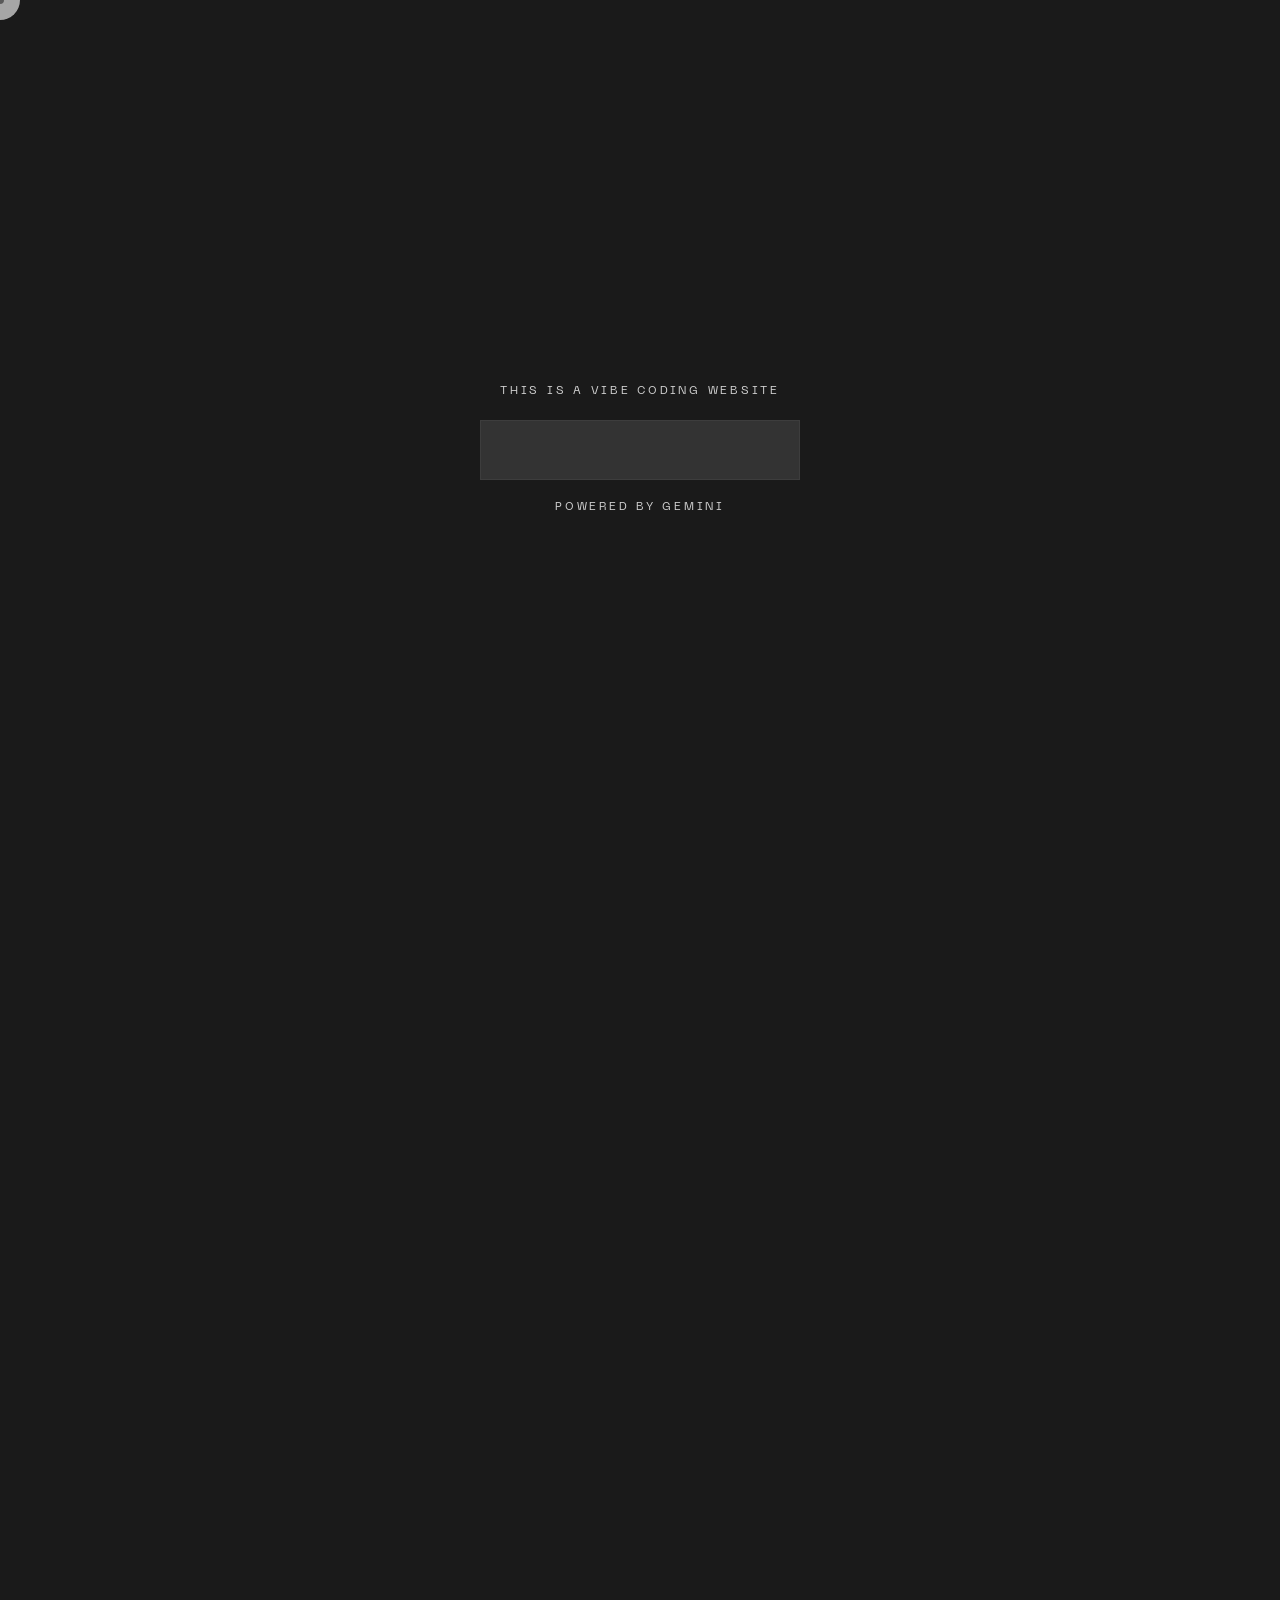
==== index.html @ 5740b628 "Add files via upload" ====
<!DOCTYPE html>
<html lang="zh-CN">

<head>
    <meta charset="UTF-8">
    <meta name="viewport" content="width=device-width, initial-scale=1.0">
    <title>个人作品集 | KANSO 风格</title>
    <meta name="description" content="个人创意作品集，展示设计与开发项目。">
    <link rel="preload" href="PPNeueMachina-InktrapRegular.otf" as="font" type="font/otf" crossorigin>
    <link rel="preload" href="PPNeueMachina-PlainUltrabold.otf" as="font" type="font/otf" crossorigin>
    <link rel="stylesheet" href="style.css">
    <link rel="stylesheet" href="hero-style.css">
    <style>
        /* Critical CSS for loading state */
        #home-view {
            opacity: 0;
            transition: opacity 0.5s ease;
        }

        body.loaded #home-view {
            opacity: 1;
        }

        body {
            background-color: #1a1a1a;
            margin: 0;
        }
    </style>
    <link rel="stylesheet" href="detail.css">
</head>

<body>

    <!-- Curtain/Loader -->
    <!-- Loader -->
    <div class="loader">
        <div class="loader-content">
            <div class="loader-top">THIS IS A VIBE CODING WEBSITE</div>
            <div class="loader-bar-wrapper">
                <div class="loader-bar"></div>
            </div>
            <div class="loader-bottom">POWERED BY GEMINI</div>
        </div>
    </div>

    <div id="home-view">
        <!-- Top Bar (Navbar) -->
        <nav class="topbar">
            <div class="topbar-col">
                <span class="scramble-text">DIGITAL DESIGN / DEV</span><br>
                <span class="scramble-text">PORTFOLIO</span>
            </div>
            <div class="topbar-col">
                <span class="scramble-text">CREATIVE CODER //</span>
            </div>
            <div class="topbar-col">
                <span class="scramble-text">FRONTEND DEVELOPER</span><br>
                <span class="scramble-text">INTERACTION DESIGNER</span>
            </div>
            <div class="topbar-col right-align">
                <span class="scramble-text">FEBRUARY 2026</span>
            </div>
        </nav>

        <main id="main-content" data-scroll-container>

            <!-- Hero Section -->
            <header class="hero-section" data-scroll-section>
                <div class="hero-grid">
                    <!-- Left Column text -->
                    <div class="hero-col hero-left">
                        <div class="hero-label scramble-text">DEV ACADEMY</div>
                        <h1 class="hero-title">
                            <div class="scramble-text">Welcome to</div>
                            <div class="scramble-text">Leo‘s</div>
                            <div class="scramble-text">Design Theatre</div>
                        </h1>

                        <p class="hero-desc scramble-text">
                            在顶级数字体验的世界中，卓越的<br>
                            代码与精妙的设计相辅相成，共同<br>
                            铸就了我们对数字产品的自信、<br>
                            个性与极致追求。
                        </p>

                        <div class="hero-bottom-list">
                            <div class="scramble-text">Interactive collection</div>
                            <div class="scramble-text">Primitive nature</div>
                            <div class="scramble-text">Futuristic Web Finesse</div>
                        </div>
                    </div>

                    <div class="hero-col hero-right">
                        <div class="hero-image-wrapper">
                            <div class="hero-portrait"
                                style="background-image: url('https://test.fukit.cn/autoupload/f/dzdAUSwyKspOVHiMSj2cUrKXl_QqVl-bpSwqP4fJO68/20260222/hs0Z/992X1241/01.png');">
                            </div>
                        </div>
                    </div>
                </div>
            </header>

            <!-- Intro / About Section -->
            <section class="about-section" id="about" data-scroll-section>
                <div class="massive-text-container">
                    <div class="massive-line">WE ARE A BEACON</div>
                    <div class="massive-line indent-1">OF STYLE <span class="asterisk">✶</span> AND</div>
                    <div class="massive-line indent-2">SOPHISTICATION</div>
                </div>

                <div class="about-columns">
                    <div class="about-col">
                        <span class="scramble-text">ABOUT //</span>
                    </div>
                    <div class="about-col">
                        <p class="scramble-text">
                            The project draws inspiration from one of<br>
                            the renowned hair salons in Zagreb City.<br>
                            It is truly a space where creativity thrives.
                        </p>
                    </div>
                    <div class="about-col">
                        <p class="scramble-text">
                            The objective is to effectively showcase<br>
                            the salon's offerings, expertise, and unique<br>
                            atmosphere while providing essential<br>
                            information to potential clients.
                        </p>
                    </div>
                </div>
            </section>

            <!-- Light Section (Like the bottom part of the image) -->
            <section class="light-section" id="work" data-scroll-section>
                <div class="light-header">
                    <h2>✶ WE ARE<br>&nbsp;&nbsp;&nbsp;&nbsp;THE BEST (IN)<br>GEOMETRIC<br>FORMS</h2>
                </div>
                <div class="work-grid">
                    <a href="#" onclick="openDetail(event, 1)" class="work-item" data-scroll data-scroll-speed="1.0">
                        <div class="work-image-container">
                            <img src="https://images.unsplash.com/photo-1550751827-4bd374c3f58b?q=80&w=2070&auto=format&fit=crop"
                                alt="1" loading="lazy">
                        </div>
                        <div class="work-info">
                            <span class="work-num mono">(01)</span>
                            <h3 class="scramble-text">搜索内容消费体验设计</h3>
                        </div>
                    </a>

                    <a href="#" onclick="openDetail(event, 2)" class="work-item offset-right" data-scroll
                        data-scroll-speed="1.3">
                        <div class="work-image-container">
                            <img src="https://images.unsplash.com/photo-1677442136019-21780ecad995?q=80&w=2070&auto=format&fit=crop"
                                alt="2" loading="lazy">
                        </div>
                        <div class="work-info">
                            <span class="work-num mono">(02)</span>
                            <h3 class="scramble-text">AI时代</h3>
                        </div>
                    </a>

                    <a href="#" onclick="openDetail(event, 3)" class="work-item" data-scroll data-scroll-speed="1.0">
                        <div class="work-image-container">
                            <img src="https://images.unsplash.com/photo-1511512578047-dfb367046420?q=80&w=2071&auto=format&fit=crop"
                                alt="3" loading="lazy">
                        </div>
                        <div class="work-info">
                            <span class="work-num mono">(03)</span>
                            <h3 class="scramble-text">游戏化运营</h3>
                        </div>
                    </a>

                    <a href="#" onclick="openDetail(event, 4)" class="work-item offset-right" data-scroll
                        data-scroll-speed="1.2">
                        <div class="work-image-container">
                            <img src="https://images.unsplash.com/photo-1518770660439-4636190af475?q=80&w=2070&auto=format&fit=crop"
                                alt="4" loading="lazy">
                        </div>
                        <div class="work-info">
                            <span class="work-num mono">(04)</span>
                            <h3 class="scramble-text">前瞻探索</h3>
                        </div>
                    </a>

                    <a href="#" onclick="openDetail(event, 5)" class="work-item" data-scroll data-scroll-speed="1.0">
                        <div class="work-image-container">
                            <img src="https://images.unsplash.com/photo-1610368153308-41ec63ce2f11?q=80&w=2070&auto=format&fit=crop"
                                alt="5" loading="lazy">
                        </div>
                        <div class="work-info">
                            <span class="work-num mono">(05)</span>
                            <h3 class="scramble-text">数字孪生、公共交通数据呈现</h3>
                        </div>
                    </a>

                    <a href="#" onclick="openDetail(event, 6)" class="work-item offset-right" data-scroll
                        data-scroll-speed="1.1">
                        <div class="work-image-container">
                            <img src="https://images.unsplash.com/photo-1616859590833-289b02a9b319?q=80&w=1965&auto=format&fit=crop"
                                alt="6" loading="lazy">
                        </div>
                        <div class="work-info">
                            <span class="work-num mono">(06)</span>
                            <h3 class="scramble-text">传统手艺人时代作品</h3>
                        </div>
                    </a>
                </div>
            </section>

            <!-- Footer -->
            <footer class="footer-section" id="contact" data-scroll-section>
                <div class="footer-content">
                    <h2 class="footer-title scramble-text">GET IN TOUCH</h2>
                    <div class="footer-links">
                        <a href="#" class="scramble-text">INSTAGRAM</a>
                        <a href="#" class="scramble-text">TWITTER</a>
                        <a href="#" class="scramble-text">LINKEDIN</a>
                    </div>
                </div>
            </footer>

        </main>

    </div>

    <!-- Details View Containers -->
    <div id="detail-view-container">
        <div class="detail-wrapper" id="detail-1"
            style="display: none; position: fixed; top: 0; left: 0; width: 100vw; height: 100vh; z-index: 2000; background: var(--bg-color);">
            <nav class="detail-topbar">
                <a href="#" onclick="closeDetail(event)" class="back-link">HOMEPAGE</a>
                <div class="topbar-title">搜索内容消费体验设计</div>
                <div class="topbar-nav">
                    <a href="#" onclick="navigateDetail(event, -1)" class="nav-btn">上一篇</a>
                    <span class="nav-divider">/</span>
                    <a href="#" onclick="navigateDetail(event, 1)" class="nav-btn">下一篇</a>
                </div>
            </nav>
            <div class="detail-container">
                <!-- 左侧纵向几何 Tab 导航 -->
                <nav class="geo-tabs">
                    <a href="#section-1" class="geo-tab" data-target="section-1">
                        <div class="progress-fill"></div>
                        <span class="tab-text">游戏</span>
                    </a>
                    <a href="#section-2" class="geo-tab" data-target="section-2">
                        <div class="progress-fill"></div>
                        <span class="tab-text">影视</span>
                    </a>
                    <a href="#section-3" class="geo-tab" data-target="section-3">
                        <div class="progress-fill"></div>
                        <span class="tab-text">其他</span>
                    </a>
                </nav>
                <!-- 右侧图文滚动区域 -->
                <main class="content-scroll">
                    <div class="content-wrapper">
                        <section id="section-1" class="detail-section">
                            <div class="section-title">
                                <span class="section-num">1</span>
                                <h2>游戏垂类生态建设</h2>
                            </div>
                            <div class="section-desc">
                                下载、QB福利、全网福利、活动、直播、电竞、攻略
                            </div>
                            <div class="image-gallery no-gap">
                                <div class="demo-image">
                                    <img loading="lazy"
                                        data-src="https://personalwebsite-1258212294.cos.ap-guangzhou.myqcloud.com/part1-game/1-01.png"
                                        alt="游戏生态 01">
                                </div>
                                <div class="demo-image">
                                    <img loading="lazy"
                                        data-src="https://personalwebsite-1258212294.cos.ap-guangzhou.myqcloud.com/part1-game/1-02.png"
                                        alt="游戏生态 02">
                                </div>
                                <div class="demo-image">
                                    <img loading="lazy"
                                        data-src="https://personalwebsite-1258212294.cos.ap-guangzhou.myqcloud.com/part1-game/1-03.png"
                                        alt="游戏生态 03">
                                </div>
                                <div class="demo-image overlay-container">
                                    <img loading="lazy"
                                        data-src="https://personalwebsite-1258212294.cos.ap-guangzhou.myqcloud.com/part1-game/1-03a.png"
                                        alt="游戏生态 03a">
                                    <img class="overlay-img left"
                                        data-src="https://personalwebsite-1258212294.cos.ap-guangzhou.myqcloud.com/part1-game/1-03a1_00061_iSpt.webp"
                                        alt="overlay a">
                                </div>
                                <div class="demo-image overlay-container">
                                    <img loading="lazy"
                                        data-src="https://personalwebsite-1258212294.cos.ap-guangzhou.myqcloud.com/part1-game/1-03b.png"
                                        alt="游戏生态 03b">
                                    <img class="overlay-img right"
                                        data-src="https://personalwebsite-1258212294.cos.ap-guangzhou.myqcloud.com/part1-game/1-03b1_00000_iSpt.webp"
                                        alt="overlay b">
                                </div>
                                <div class="demo-image">
                                    <img loading="lazy"
                                        data-src="https://personalwebsite-1258212294.cos.ap-guangzhou.myqcloud.com/part1-game/1-04.png"
                                        alt="游戏生态 04">
                                </div>
                                <div class="demo-image overlay-container">
                                    <img loading="lazy"
                                        data-src="https://personalwebsite-1258212294.cos.ap-guangzhou.myqcloud.com/part1-game/1-05.png"
                                        alt="游戏生态 05">
                                    <img class="overlay-img full"
                                        data-src="https://personalwebsite-1258212294.cos.ap-guangzhou.myqcloud.com/part1-game/1-05a_00028_iSpt.webp"
                                        alt="overlay 05">
                                </div>
                                <div class="demo-image">
                                    <img loading="lazy"
                                        data-src="https://personalwebsite-1258212294.cos.ap-guangzhou.myqcloud.com/part1-game/1-06.png"
                                        alt="游戏生态 06">
                                </div>
                                <div class="demo-image">
                                    <img loading="lazy"
                                        data-src="https://personalwebsite-1258212294.cos.ap-guangzhou.myqcloud.com/part1-game/1-07.png"
                                        alt="游戏生态 07">
                                </div>
                                <div class="demo-image">
                                    <img loading="lazy"
                                        data-src="https://personalwebsite-1258212294.cos.ap-guangzhou.myqcloud.com/part1-game/1-08.png"
                                        alt="游戏生态 08">
                                </div>
                                <div class="demo-image">
                                    <img loading="lazy"
                                        data-src="https://personalwebsite-1258212294.cos.ap-guangzhou.myqcloud.com/part1-game/1-09.png"
                                        alt="游戏生态 09">
                                </div>
                                <div class="demo-image">
                                    <img loading="lazy"
                                        data-src="https://personalwebsite-1258212294.cos.ap-guangzhou.myqcloud.com/part1-game/1-10.png"
                                        alt="游戏生态 10">
                                </div>
                                <div class="demo-image">
                                    <img loading="lazy"
                                        data-src="https://personalwebsite-1258212294.cos.ap-guangzhou.myqcloud.com/part1-game/1-11.png"
                                        alt="游戏生态 11">
                                </div>
                            </div>
                        </section>
                        <section id="section-2" class="detail-section">
                            <div class="section-title">
                                <span class="section-num">2</span>
                                <h2>影视垂类生态建设</h2>
                            </div>
                            <div class="section-desc">
                                影视搜索结果、六合专题生态、演员vcr宣发
                            </div>
                            <div class="image-gallery no-gap">
                                <div class="demo-image">
                                    <img loading="lazy"
                                        data-src="https://personalwebsite-1258212294.cos.ap-guangzhou.myqcloud.com/part2-tv/tv-01.png"
                                        alt="影视生态 01">
                                </div>
                                <div class="demo-image">
                                    <img loading="lazy"
                                        data-src="https://personalwebsite-1258212294.cos.ap-guangzhou.myqcloud.com/part2-tv/tv-02.png"
                                        alt="影视生态 02">
                                </div>
                                <div class="demo-image">
                                    <img loading="lazy"
                                        data-src="https://personalwebsite-1258212294.cos.ap-guangzhou.myqcloud.com/part2-tv/tv-03.png"
                                        alt="影视生态 03">
                                </div>
                                <div class="demo-image">
                                    <img loading="lazy"
                                        data-src="https://personalwebsite-1258212294.cos.ap-guangzhou.myqcloud.com/part2-tv/tv-04.png"
                                        alt="影视生态 04">
                                </div>
                                <div class="demo-image">
                                    <img loading="lazy"
                                        data-src="https://personalwebsite-1258212294.cos.ap-guangzhou.myqcloud.com/part2-tv/tv-05.png"
                                        alt="影视生态 05">
                                </div>
                            </div>
                        </section>
                        <section id="section-3" class="detail-section">
                            <div class="section-title">
                                <span class="section-num">3</span>
                                <h2>其他内容生态</h2>
                            </div>
                            <div class="section-desc">
                                字词成语诗文、全网热搜榜、低价会员、信息流、AI快看
                            </div>
                            <div class="image-gallery gap-16">
                                <div class="demo-image">
                                    <img loading="lazy"
                                        data-src="https://personalwebsite-1258212294.cos.ap-guangzhou.myqcloud.com/part3-other/other-02.png"
                                        alt="其他生态 02">
                                </div>
                                <div class="demo-image">
                                    <img loading="lazy"
                                        data-src="https://personalwebsite-1258212294.cos.ap-guangzhou.myqcloud.com/part3-other/other-03.png"
                                        alt="其他生态 03">
                                </div>
                                <div class="demo-image">
                                    <img loading="lazy"
                                        data-src="https://personalwebsite-1258212294.cos.ap-guangzhou.myqcloud.com/part3-other/other-04.png"
                                        alt="其他生态 04">
                                </div>
                                <div class="demo-image">
                                    <img loading="lazy"
                                        data-src="https://personalwebsite-1258212294.cos.ap-guangzhou.myqcloud.com/part3-other/other-05.jpg"
                                        alt="其他生态 05">
                                </div>
                                <div class="demo-image">
                                    <img loading="lazy"
                                        data-src="https://personalwebsite-1258212294.cos.ap-guangzhou.myqcloud.com/part3-other/other-06.jpg"
                                        alt="其他生态 06">
                                </div>
                            </div>
                        </section>

                    </div>
                </main>
            </div>
            <!-- Scripts -->
        </div>
        <div class="detail-wrapper" id="detail-2"
            style="display: none; position: fixed; top: 0; left: 0; width: 100vw; height: 100vh; z-index: 2000; background: var(--bg-color);">
            <nav class="detail-topbar">
                <a href="#" onclick="closeDetail(event)" class="back-link">HOMEPAGE</a>
                <div class="topbar-title">AI时代</div>
                <div class="topbar-nav">
                    <a href="#" onclick="navigateDetail(event, -1)" class="nav-btn">上一篇</a>
                    <span class="nav-divider">/</span>
                    <a href="#" onclick="navigateDetail(event, 1)" class="nav-btn">下一篇</a>
                </div>
            </nav>
            <div class="detail-container">
                <!-- 左侧纵向几何 Tab 导航 -->
                <nav class="geo-tabs">
                    <a href="#section-1" class="geo-tab" data-target="section-1">
                        <div class="progress-fill"></div>
                        <span class="tab-text">AI工作</span>
                    </a>
                    <a href="#section-2" class="geo-tab" data-target="section-2">
                        <div class="progress-fill"></div>
                        <span class="tab-text">元宝模板</span>
                    </a>
                </nav>
                <!-- 右侧图文滚动区域 -->
                <main class="content-scroll">
                    <div class="content-wrapper">
                        <section id="section-1" class="detail-section">
                            <div class="section-title">
                                <span class="section-num">1</span>
                                <h2>AI coding 工作方式进化</h2>
                            </div>
                            <div class="section-desc">

                            </div>
                            <div class="image-gallery">
                                <div class="demo-image">
                                    <img loading="lazy"
                                        src="https://images.unsplash.com/photo-1499951360447-b19be8fe80f5?q=80&w=2070&auto=format&fit=crop"
                                        alt="AI工作">
                                </div>
                            </div>
                        </section>
                        <section id="section-2" class="detail-section">
                            <div class="section-title">
                                <span class="section-num">2</span>
                                <h2>元宝春节创意模板</h2>
                            </div>
                            <div class="section-desc">

                            </div>
                            <div class="image-gallery">
                                <div class="demo-image">
                                    <img loading="lazy"
                                        src="https://images.unsplash.com/photo-1616859590833-289b02a9b319?q=80&w=1965&auto=format&fit=crop"
                                        alt="春节模板">
                                </div>
                            </div>
                        </section>

                    </div>
                </main>
            </div>
            <!-- Scripts -->
        </div>
        <div class="detail-wrapper" id="detail-3"
            style="display: none; position: fixed; top: 0; left: 0; width: 100vw; height: 100vh; z-index: 2000; background: var(--bg-color);">
            <nav class="detail-topbar">
                <a href="#" onclick="closeDetail(event)" class="back-link">HOMEPAGE</a>
                <div class="topbar-title">游戏化运营</div>
                <div class="topbar-nav">
                    <a href="#" onclick="navigateDetail(event, -1)" class="nav-btn">上一篇</a>
                    <span class="nav-divider">/</span>
                    <a href="#" onclick="navigateDetail(event, 1)" class="nav-btn">下一篇</a>
                </div>
            </nav>
            <div class="detail-container">
                <!-- 左侧纵向几何 Tab 导航 -->
                <nav class="geo-tabs">
                    <a href="#section-1" class="geo-tab" data-target="section-1">
                        <div class="progress-fill"></div>
                        <span class="tab-text">洛阳</span>
                    </a>
                    <a href="#section-2" class="geo-tab" data-target="section-2">
                        <div class="progress-fill"></div>
                        <span class="tab-text">指南</span>
                    </a>
                </nav>
                <!-- 右侧图文滚动区域 -->
                <main class="content-scroll">
                    <div class="content-wrapper">
                        <section id="section-1" class="detail-section">
                            <div class="section-title">
                                <span class="section-num">1</span>
                                <h2>洛阳博物馆联合运营项目</h2>
                            </div>
                            <div class="section-desc">

                            </div>
                            <div class="image-gallery no-gap">
                                <div class="demo-image">
                                    <img loading="lazy"
                                        data-src="https://personalwebsite-1258212294.cos.ap-guangzhou.myqcloud.com/part4-luoyang/luoyang_01.jpg"
                                        alt="洛阳博物馆 01">
                                </div>
                                <div class="demo-image">
                                    <img loading="lazy"
                                        data-src="https://personalwebsite-1258212294.cos.ap-guangzhou.myqcloud.com/part4-luoyang/luoyang_02.jpg"
                                        alt="洛阳博物馆 02">
                                </div>
                                <div class="demo-image">
                                    <img loading="lazy"
                                        data-src="https://personalwebsite-1258212294.cos.ap-guangzhou.myqcloud.com/part4-luoyang/luoyang_03.jpg"
                                        alt="洛阳博物馆 03">
                                </div>
                                <div class="demo-image">
                                    <img loading="lazy"
                                        data-src="https://personalwebsite-1258212294.cos.ap-guangzhou.myqcloud.com/part4-luoyang/luoyang_04.jpg"
                                        alt="洛阳博物馆 04">
                                </div>
                                <div class="demo-image">
                                    <img loading="lazy"
                                        data-src="https://personalwebsite-1258212294.cos.ap-guangzhou.myqcloud.com/part4-luoyang/luoyang_05.jpg"
                                        alt="洛阳博物馆 05">
                                </div>
                                <div class="demo-image">
                                    <img loading="lazy"
                                        data-src="https://personalwebsite-1258212294.cos.ap-guangzhou.myqcloud.com/part4-luoyang/luoyang_06.jpg"
                                        alt="洛阳博物馆 06">
                                </div>
                                <div class="demo-image">
                                    <img loading="lazy"
                                        data-src="https://personalwebsite-1258212294.cos.ap-guangzhou.myqcloud.com/part4-luoyang/luoyang_07.jpg"
                                        alt="洛阳博物馆 07">
                                </div>
                                <div class="demo-image">
                                    <img loading="lazy"
                                        data-src="https://personalwebsite-1258212294.cos.ap-guangzhou.myqcloud.com/part4-luoyang/luoyang_08.jpg"
                                        alt="洛阳博物馆 08">
                                </div>
                                <div class="demo-image">
                                    <img loading="lazy"
                                        data-src="https://personalwebsite-1258212294.cos.ap-guangzhou.myqcloud.com/part4-luoyang/luoyang_09.jpg"
                                        alt="洛阳博物馆 09">
                                </div>
                            </div>
                        </section>
                        <section id="section-2" class="detail-section">
                            <div class="section-title">
                                <span class="section-num">2</span>
                                <h2>不摆烂指南系列</h2>
                            </div>
                            <div class="section-desc">

                            </div>
                            <div class="image-gallery no-gap">
                                <div class="demo-image">
                                    <img loading="lazy"
                                        data-src="https://personalwebsite-1258212294.cos.ap-guangzhou.myqcloud.com/part5-summer/summer_01.jpg"
                                        alt="指南系列 01">
                                </div>
                                <div class="demo-image">
                                    <img loading="lazy"
                                        data-src="https://personalwebsite-1258212294.cos.ap-guangzhou.myqcloud.com/part5-summer/summer_02.jpg"
                                        alt="指南系列 02">
                                </div>
                                <div class="demo-image">
                                    <img loading="lazy"
                                        data-src="https://personalwebsite-1258212294.cos.ap-guangzhou.myqcloud.com/part5-summer/summer_03.jpg"
                                        alt="指南系列 03">
                                </div>
                                <div class="demo-image">
                                    <img loading="lazy"
                                        data-src="https://personalwebsite-1258212294.cos.ap-guangzhou.myqcloud.com/part5-summer/summer_04.jpg"
                                        alt="指南系列 04">
                                </div>
                                <div class="demo-image">
                                    <img loading="lazy"
                                        data-src="https://personalwebsite-1258212294.cos.ap-guangzhou.myqcloud.com/part5-summer/summer_05.jpg"
                                        alt="指南系列 05">
                                </div>
                                <div class="demo-image">
                                    <img loading="lazy"
                                        data-src="https://personalwebsite-1258212294.cos.ap-guangzhou.myqcloud.com/part5-summer/summer_06.jpg"
                                        alt="指南系列 06">
                                </div>
                                <div class="demo-image">
                                    <img loading="lazy"
                                        data-src="https://personalwebsite-1258212294.cos.ap-guangzhou.myqcloud.com/part5-summer/summer_07.jpg"
                                        alt="指南系列 07">
                                </div>
                            </div>
                    </div>
                    </section>

            </div>
            </main>
        </div>
        <!-- Scripts -->
    </div>
    <div class="detail-wrapper" id="detail-4"
        style="display: none; position: fixed; top: 0; left: 0; width: 100vw; height: 100vh; z-index: 2000; background: var(--bg-color);">
        <nav class="detail-topbar">
            <a href="#" onclick="closeDetail(event)" class="back-link">HOMEPAGE</a>
            <div class="topbar-title">前瞻探索</div>
            <div class="topbar-nav">
                <a href="#" onclick="navigateDetail(event, -1)" class="nav-btn">上一篇</a>
                <span class="nav-divider">/</span>
                <a href="#" onclick="navigateDetail(event, 1)" class="nav-btn">下一篇</a>
            </div>
        </nav>
        <div class="detail-container">
            <!-- 左侧纵向几何 Tab 导航 -->
            <nav class="geo-tabs">
                <a href="#section-1" class="geo-tab" data-target="section-1">
                    <div class="progress-fill"></div>
                    <span class="tab-text">交互探索</span>
                </a>
                <a href="#section-2" class="geo-tab" data-target="section-2">
                    <div class="progress-fill"></div>
                    <span class="tab-text">泛娱乐</span>
                </a>
                <a href="#section-3" class="geo-tab" data-target="section-3">
                    <div class="progress-fill"></div>
                    <span class="tab-text">百科文旅</span>
                </a>
            </nav>
            <!-- 右侧图文滚动区域 -->
            <main class="content-scroll">
                <div class="content-wrapper">
                    <section id="section-1" class="detail-section">
                        <div class="section-title">
                            <span class="section-num">1</span>
                            <h2>搜索+AI前沿交互方式探索</h2>
                        </div>
                        <div class="section-desc">

                        </div>
                        <div class="image-gallery">
                            <div class="demo-image">
                                <img src="https://images.unsplash.com/photo-1542751371-adc38448a05e?q=80&w=2070&auto=format&fit=crop"
                                    alt="前沿交互">
                            </div>
                            <div class="demo-image">
                                <img src="https://images.unsplash.com/photo-1542751371-adc38448a05e?q=80&w=2070&auto=format&fit=crop"
                                    alt="前沿交互">
                            </div>
                        </div>
                    </section>
                    <section id="section-2" class="detail-section">
                        <div class="section-title">
                            <span class="section-num">2</span>
                            <h2>泛娱乐内容呈现方式探索</h2>
                        </div>
                        <div class="section-desc">

                        </div>
                        <div class="image-gallery">
                            <div class="demo-image">
                                <img src="https://images.unsplash.com/photo-1499951360447-b19be8fe80f5?q=80&w=2070&auto=format&fit=crop"
                                    alt="泛娱乐">
                            </div>
                            <div class="demo-image">
                                <img src="https://images.unsplash.com/photo-1616859590833-289b02a9b319?q=80&w=1965&auto=format&fit=crop"
                                    alt="泛娱乐">
                            </div>
                        </div>
                    </section>
                    <section id="section-3" class="detail-section">
                        <div class="section-title">
                            <span class="section-num">3</span>
                            <h2>百科+文旅内容呈现</h2>
                        </div>
                        <div class="section-desc">

                        </div>
                        <div class="image-gallery">
                            <div class="demo-image">
                                <img loading="lazy"
                                    src="https://images.unsplash.com/photo-1542751371-adc38448a05e?q=80&w=2070&auto=format&fit=crop"
                                    alt="百科文旅">
                            </div>
                            <div class="demo-image">
                                <img loading="lazy"
                                    src="https://images.unsplash.com/photo-1616859590833-289b02a9b319?q=80&w=1965&auto=format&fit=crop"
                                    alt="百科文旅">
                            </div>
                        </div>
                    </section>

                </div>
            </main>
        </div>
        <!-- Scripts -->
    </div>
    <div class="detail-wrapper" id="detail-5"
        style="display: none; position: fixed; top: 0; left: 0; width: 100vw; height: 100vh; z-index: 2000; background: var(--bg-color);">
        <nav class="detail-topbar">
            <a href="#" onclick="closeDetail(event)" class="back-link">HOMEPAGE</a>
            <div class="topbar-title">数字孪生、公共交通数据可视化呈现</div>
            <div class="topbar-nav">
                <a href="#" onclick="navigateDetail(event, -1)" class="nav-btn">上一篇</a>
                <span class="nav-divider">/</span>
                <a href="#" onclick="navigateDetail(event, 1)" class="nav-btn">下一篇</a>
            </div>
        </nav>
        <div class="detail-container">
            <!-- 左侧纵向几何 Tab 导航 -->
            <nav class="geo-tabs">
                <a href="#section-1" class="geo-tab" data-target="section-1">
                    <div class="progress-fill"></div>
                    <span class="tab-text">数据可视</span>
                </a>
            </nav>
            <!-- 右侧图文滚动区域 -->
            <main class="content-scroll">
                <div class="content-wrapper">
                    <section id="section-1" class="detail-section">
                        <div class="section-title">
                            <span class="section-num">1</span>
                            <h2>完整作品集</h2>
                        </div>
                        <div class="section-desc">
                            包含数字孪生、公共交通数据的深度图表与大屏数据可视化的探索
                        </div>
                        <div class="image-gallery">
                            <div class="demo-image">
                                <img loading="lazy"
                                    src="https://images.unsplash.com/photo-1542751371-adc38448a05e?q=80&w=2070&auto=format&fit=crop"
                                    alt="数据可视">
                            </div>
                        </div>
                    </section>

                </div>
            </main>
        </div>
        <!-- Scripts -->
    </div>
    <div class="detail-wrapper" id="detail-6"
        style="display: none; position: fixed; top: 0; left: 0; width: 100vw; height: 100vh; z-index: 2000; background: var(--bg-color);">
        <nav class="detail-topbar">
            <a href="#" onclick="closeDetail(event)" class="back-link">HOMEPAGE</a>
            <div class="topbar-title">传统手艺人时代作品</div>
            <div class="topbar-nav">
                <a href="#" onclick="navigateDetail(event, -1)" class="nav-btn">上一篇</a>
                <span class="nav-divider">/</span>
                <a href="#" onclick="navigateDetail(event, 1)" class="nav-btn">下一篇</a>
            </div>
        </nav>
        <div class="detail-container">
            <!-- 左侧纵向几何 Tab 导航 -->
            <nav class="geo-tabs">
                <a href="#section-1" class="geo-tab" data-target="section-1">
                    <div class="progress-fill"></div>
                    <span class="tab-text">手艺人</span>
                </a>
            </nav>
            <!-- 右侧图文滚动区域 -->
            <main class="content-scroll">
                <div class="content-wrapper">
                    <section id="section-1" class="detail-section">
                        <div class="section-title">
                            <span class="section-num">1</span>
                            <h2>各类手艺人作品精选</h2>
                        </div>
                        <div class="section-desc">
                            插画、3D、动效、游戏
                        </div>
                        <div class="image-gallery">
                            <div class="demo-image">
                                <img loading="lazy"
                                    src="https://images.unsplash.com/photo-1616859590833-289b02a9b319?q=80&w=1965&auto=format&fit=crop"
                                    alt="手艺人精选">
                            </div>
                            <div class="demo-image">
                                <img loading="lazy"
                                    src="https://images.unsplash.com/photo-1542751371-adc38448a05e?q=80&w=2070&auto=format&fit=crop"
                                    alt="手艺人精选">
                            </div>
                        </div>
                    </section>

                </div>
            </main>
        </div>
        <!-- Scripts -->
    </div>
    </div>

    <!-- SVGs for Filters -->
    <svg style="width:0;height:0;position:absolute;" aria-hidden="true" focusable="false">
        <filter id="gold-carving" color-interpolation-filters="sRGB">
            <!-- 1. Extract edges -->
            <feConvolveMatrix order="3" kernelMatrix="-1 -1 -1 -1 8 -1 -1 -1 -1" preserveAlpha="true" result="edges" />
            <!-- 2. Tint bright areas to glowing gold mapped alpha -->
            <feColorMatrix type="matrix" in="edges" result="gold" values="
                0 0 0 0 0.95
                0 0 0 0 0.75
                0 0 0 0 0.2
                0.33 0.33 0.33 0 0" />
            <!-- 3. Add glow for metallic shine -->
            <feGaussianBlur in="gold" stdDeviation="1.5" result="glow" />
            <!-- 4. Merge glow with sharp edge -->
            <feMerge>
                <feMergeNode in="glow" />
                <feMergeNode in="gold" />
            </feMerge>
        </filter>
    </svg>

    <!-- Scripts -->
    <!-- Custom Cursor & Flashlight -->
    <div class="flashlight"></div>
    <div class="cursor"></div>
    <div class="cursor-follower"></div>

    <script src="https://cdnjs.cloudflare.com/ajax/libs/gsap/3.12.5/gsap.min.js"></script>
    <script src="https://cdnjs.cloudflare.com/ajax/libs/gsap/3.12.5/ScrollTrigger.min.js"></script>
    <script src="https://cdn.jsdelivr.net/npm/locomotive-scroll@4.1.4/dist/locomotive-scroll.min.js"></script>
    <script src="script.js"></script>
</body>

</html>
---- style.css ----
@font-face {
    font-family: 'NeueMachina-Regular';
    src: url('PPNeueMachina-InktrapRegular.otf') format('opentype');
    font-weight: normal;
    font-style: normal;
    font-display: block;
}

@font-face {
    font-family: 'NeueMachina-Ultrabold';
    src: url('PPNeueMachina-PlainUltrabold.otf') format('opentype');
    font-weight: normal;
    font-style: normal;
    font-display: block;
}

@font-face {
    font-family: 'ZhuHei';
    src: url('造字工房竹黑体 (1).otf') format('opentype');
    font-weight: normal;
    font-style: normal;
    font-display: block;
}

/* Flashlight effect */
.flashlight {
    position: fixed;
    top: 0;
    left: 0;
    width: 100vw;
    height: 100vh;
    pointer-events: none;
    z-index: 9999;
    /* Below cursor, above content */
    background: radial-gradient(circle 200px at var(--flashlight-x, 0px) var(--flashlight-y, 0px),
            rgba(0, 0, 0, 0) 0%,
            rgba(0, 0, 0, 0.1) 60%,
            rgba(0, 0, 0, 0.3) 100%);
    /* 30% opacity at edges */
    transition: opacity 0.5s ease;
}

/* Hide flashlight when detail view is active or home is hidden */
.detail-active .flashlight,
body:not(.loaded) .flashlight {
    opacity: 0;
}

/* Reset & Base Variables */
:root {
    --bg-color: #1a1a1a;
    --text-color: #ffffff;
    --text-muted: #999999;
    --accent-color: #a6192e;
    /* dark red from reference */

    --font-heading: 'NeueMachina-Ultrabold', sans-serif;
    --font-body: 'NeueMachina-Regular', sans-serif;

    --border-color: rgba(255, 255, 255, 0.1);

    --gap-lg: 120px;
    --gap-md: 60px;
    --gap-sm: 24px;
}

*,
*::before,
*::after {
    box-sizing: border-box;
    margin: 0;
    padding: 0;
}

html,
body {
    width: 100%;
    min-height: 100vh;
    background-color: var(--bg-color);
    color: var(--text-color);
    font-family: var(--font-body);
    font-size: 14px;
    line-height: 1.5;
    -webkit-font-smoothing: antialiased;
    overflow-x: hidden;
    scroll-behavior: smooth;
    cursor: none;
    /* Hide default cursor */
}

/* Custom Cursor Styles */
.cursor {
    width: 8px;
    height: 8px;
    background-color: #fff;
    border-radius: 50%;
    position: fixed;
    top: 0;
    left: 0;
    pointer-events: none;
    z-index: 99999;
    mix-blend-mode: difference;
}

.cursor-follower {
    width: 40px;
    height: 40px;
    background-color: #fff;
    /* Solid white for full inversion */
    border-radius: 50%;
    position: fixed;
    top: 0;
    left: 0;
    pointer-events: none;
    z-index: 99998;
    transition: background-color 0.3s, width 0.3s, height 0.3s, opacity 0.3s;
    mix-blend-mode: difference;
    opacity: 0.7;
    /* Adjust opacity if the inversion is too harsh, or keep at 1 for pure inversion */
}

/* Hover effects for cursor */
.cursor-hover .cursor {
    transform: scale(2);
}

.cursor-hover .cursor-follower {
    width: 80px;
    height: 80px;
    background-color: #fff;
    opacity: 1;
}

/* Make sure links and buttons also hide default cursor */
a,
button,
[role="button"],
.geo-tab,
.work-item,
.nav-btn,
.back-link {
    cursor: none !important;
}

/* Locomotive Scroll Recommended Base Styles */
html.has-scroll-smooth {
    overflow: hidden;
    position: fixed;
    left: 0;
    right: 0;
    top: 0;
    bottom: 0;
}

[data-scroll-container] {
    min-height: 100vh;
}

/* Links */
a {
    text-decoration: none;
    color: inherit;
    cursor: pointer;
    transition: color 0.3s ease;
}

a:hover {
    color: var(--accent-color);
}

/* Typography map */
h1,
h2,
h3 {
    font-family: var(--font-heading);
    font-weight: normal;
}

.mono {
    font-family: var(--font-body);
    font-size: 0.85rem;
    letter-spacing: 0.5px;
}

/* Utility */
.scramble-text {
    display: inline-block;
    opacity: 0;
    white-space: nowrap;
}

/* --- Layout --- */

/* Top bar (Navbar) */
.topbar {
    position: fixed;
    top: 0;
    left: 0;
    width: 100%;
    padding: 24px 40px;
    display: flex;
    justify-content: space-between;
    align-items: flex-start;
    z-index: 100;
    border-bottom: 1px solid var(--border-color);
    font-family: var(--font-body);
    font-size: 11px;
    letter-spacing: 0.5px;
    text-transform: uppercase;
    color: var(--text-muted);
    background-color: var(--bg-color);
}

.topbar-col {
    line-height: 1.4;
}

.right-align {
    text-align: right;
}

/* Subtle Marble Texture for Dark Sections */
.hero-section::after,
.about-section::after {
    content: '';
    position: absolute;
    top: 0;
    left: 0;
    width: 100%;
    height: 100%;
    /* Subtle black marble texture from Unsplash */
    background-image: url('https://images.unsplash.com/photo-1598818384697-623e1ca2891d?q=80&w=2070&auto=format&fit=crop');
    background-size: cover;
    background-repeat: no-repeat;
    background-position: center;
    opacity: 0.15;
    /* Very subtle */
    pointer-events: none;
    z-index: -1;
    mix-blend-mode: lighten;
}

/* Ensure sections have stacking context for pseudo-element */
.hero-section,
.about-section {
    position: relative;
    z-index: 1;
}

/* About Section (Massive Header) */
.about-section {
    padding: var(--gap-lg) 40px;
    min-height: 80vh;
    display: flex;
    flex-direction: column;
    justify-content: center;
    border-top: 1px solid var(--border-color);
}

.massive-text-container {
    font-family: var(--font-heading);
    font-size: 8vw;
    line-height: 1.05;
    text-transform: uppercase;
    margin-bottom: var(--gap-lg);
    font-weight: normal;
    letter-spacing: -0.01em;
}

.massive-line {
    display: block;
}

.indent-1 {
    padding-left: 15vw;
}

.indent-2 {
    padding-left: 20vw;
}

.asterisk {
    display: inline-block;
    vertical-align: middle;
    font-size: 6vw;
    font-weight: 100;
    margin: 0 10px;
    transform: translateY(-5px);
}

.about-columns {
    display: flex;
    justify-content: flex-start;
    gap: 80px;
    font-size: 12px;
    font-family: var(--font-body);
    color: var(--text-color);
    line-height: 1.6;
    letter-spacing: 0.3px;
}

.about-columns .about-col {
    width: 25%;
}

.about-columns .about-col span {
    color: var(--text-muted);
}

/* Light Section (Work Section) */
.light-section {
    background-color: #e3e3e3;
    color: #1a1a1a;
    padding: var(--gap-lg) 40px;
    min-height: 80vh;
}

.light-header {
    margin-bottom: var(--gap-lg);
}

.light-header h2 {
    font-family: var(--font-heading);
    font-size: 6vw;
    line-height: 1;
    font-weight: normal;
    letter-spacing: -0.01em;
}

/* Work Grid */
.work-grid {
    display: grid;
    grid-template-columns: repeat(12, 1fr);
    grid-auto-rows: minmax(80px, auto);
    gap: 20px;
}

.work-item {
    grid-column: span 6;
    margin-bottom: 6vh;
    position: relative;
    display: flex;
    flex-direction: column;
}

.work-item.offset-right {
    grid-column: 7 / span 6;
    margin-top: 8vh;
}

.work-image-container {
    width: 100%;
    height: 0;
    padding-bottom: 70%;
    /* tighter landscape/rectangle aspect ratio */
    position: relative;
    overflow: hidden;
    background-color: #ccc;
    margin-bottom: 15px;
}

.work-image-container img {
    position: absolute;
    top: 0;
    left: 0;
    width: 100%;
    height: 100%;
    object-fit: cover;
    transition: transform 0.6s ease-out;
    transform: scale(1.05);
}

.work-item:hover .work-image-container img {
    transform: scale(1);
}

.work-info {
    display: flex;
    justify-content: flex-start;
    align-items: baseline;
    border-bottom: 1px solid rgba(0, 0, 0, 0.2);
    padding-bottom: 10px;
}

.work-info h3 {
    font-family: var(--font-body);
    font-size: 1.2rem;
    font-weight: normal;
    margin-left: 20px;
    color: #1a1a1a;
}

.work-num {
    opacity: 0.6;
}

/* Footer Section */
.footer-section {
    padding: var(--gap-lg) 40px 40px 40px;
    background-color: #1a1a1a;
    color: var(--text-color);
}

.footer-content {
    display: flex;
    flex-direction: column;
    height: 40vh;
    justify-content: center;
    align-items: center;
}

.footer-title {
    font-family: var(--font-heading);
    font-size: 8vw;
    line-height: 1;
    text-align: center;
    font-weight: normal;
    letter-spacing: -0.01em;
}

.footer-links {
    display: flex;
    justify-content: center;
    gap: 60px;
    margin-top: 60px;
}

.footer-links a {
    font-family: var(--font-body);
    font-size: 11px;
    text-transform: uppercase;
    letter-spacing: 1px;
}

/* Loader */
.loader {
    position: fixed;
    top: 0;
    left: 0;
    width: 100%;
    height: 100%;
    background-color: var(--bg-color);
    z-index: 9999;
    display: flex;
    justify-content: center;
    align-items: center;
    color: var(--text-color);
    pointer-events: none;
}

.loader-content {
    display: flex;
    flex-direction: column;
    align-items: center;
    gap: 20px;
    width: 320px;
    text-align: center;
}

.loader-top,
.loader-bottom {
    font-family: var(--font-body);
    font-size: 11px;
    letter-spacing: 0.25em;
    text-transform: uppercase;
    color: #ffffff;
    opacity: 0.8;
}

.loader-bar-wrapper {
    width: 100%;
    height: 60px;
    background-color: #333333;
    /* Distinct gray box */
    position: relative;
    overflow: hidden;
    border: 1px solid rgba(255, 255, 255, 0.05);
}

.loader-bar {
    position: absolute;
    top: 0;
    left: 0;
    height: 100%;
    width: 0%;
    background-color: #ffffff;
    /* Bright white progress bar */
    box-shadow: 0 0 15px rgba(255, 255, 255, 0.3);
}

#home-view {
    transition: opacity 0.3s ease;
}

.detail-wrapper {
    opacity: 0;
    transition: opacity 0.3s ease;
}

.detail-wrapper.active {
    opacity: 1;
}
---- hero-style.css ----
/* Hero Section Layout */
.hero-section {
    position: relative;
    min-height: 100vh;
    display: flex;
    align-items: center;
    padding-top: 80px;
    /* Accounts for top bar */
}

.hero-grid {
    display: flex;
    width: 100%;
    height: 100%;
    min-height: 80vh;
    border-top: 1px solid var(--border-color);
}

.hero-col {
    position: relative;
    display: flex;
    flex-direction: column;
}

/* Left Column */
.hero-left {
    flex: 1;
    padding: 60px 40px;
    border-right: 1px solid var(--border-color);
    justify-content: space-between;
}

.hero-label {
    font-size: 11px;
    text-transform: uppercase;
    letter-spacing: 1px;
    color: var(--text-muted);
}

.hero-title {
    font-family: var(--font-heading);
    font-size: 6vw;
    line-height: 0.85;
    margin-top: 20px;
    font-weight: normal;
    letter-spacing: -0.02em;
    margin-bottom: auto;
    /* Pushes the next elements down */
}

.hero-desc {
    font-size: 11px;
    line-height: 1.6;
    max-width: 250px;
    margin-top: 40px;
    margin-bottom: 60px;
    color: var(--text-muted);
}

.hero-bottom-list {
    font-size: 11px;
    line-height: 1.8;
    color: var(--text-color);
}

.hero-bottom-list div {
    margin-bottom: 5px;
}



/* Right Column (Image) */
.hero-right {
    flex: 1.2;
    background-color: var(--bg-color);
    position: relative;
}

.hero-image-wrapper {
    width: 100%;
    height: 100%;
    position: absolute;
    top: 0;
    left: 0;
}

.hero-portrait {
    width: 100%;
    height: 100%;
    background-size: contain;
    background-repeat: no-repeat;
    background-position: center;
}

@media (max-width: 1024px) {
    .hero-grid {
        flex-direction: column;
    }

    .hero-left,
    .hero-right {
        width: 100%;
        border-right: none;
        border-bottom: 1px solid var(--border-color);
    }

    .hero-title {
        font-size: 9vw;
    }

    .hero-right {
        height: 60vh;
    }
}
---- detail.css ----
:root {
    --bg-color: #1a1a1a;
    --text-color: #ffffff;
    --text-muted: #999999;
    --accent-color: #a6192e;
    --border-color: rgba(255, 255, 255, 0.1);

    --font-heading: 'NeueMachina-Ultrabold', sans-serif;
    --font-body: 'NeueMachina-Regular', sans-serif;
}

*,
*::before,
*::after {
    box-sizing: border-box;
    margin: 0;
    padding: 0;
}

body.detail-active {
    height: 100vh;
    overflow: hidden;
}

/* Navbar */
.detail-topbar {
    position: fixed;
    top: 0;
    left: 0;
    width: 100%;
    padding: 24px 40px;
    display: flex;
    justify-content: space-between;
    align-items: center;
    z-index: 100;
    border-bottom: 1px solid var(--border-color);
    font-size: 11px;
    letter-spacing: 0.5px;
    text-transform: uppercase;
    color: var(--text-muted);
    background-color: var(--bg-color);
}

.back-link {
    text-decoration: none;
    color: var(--text-muted);
    transition: color 0.3s;
}

.back-link:hover {
    color: var(--text-color);
}

.topbar-title {
    color: var(--text-color);
    position: absolute;
    left: 50%;
    transform: translateX(-50%);
}

.topbar-nav {
    display: flex;
    gap: 15px;
    align-items: center;
}

.nav-btn {
    text-decoration: none;
    color: var(--text-muted);
    transition: color 0.3s;
}

.nav-btn:hover {
    color: var(--accent-color);
}

.nav-divider {
    color: rgba(255, 255, 255, 0.2);
}

/* Layout Container */
.detail-container {
    display: flex;
    height: 100vh;
    padding-top: 65px;
    /* offset topbar */
}

/* Left Nav - Vertical Progress Tabs */
.geo-tabs {
    flex: 0 0 100px;
    display: flex;
    flex-direction: column;
    height: 100%;
    border-right: 1px solid var(--border-color);
    background-color: var(--bg-color);
    z-index: 10;
}

.geo-tab {
    position: relative;
    flex: 1;
    display: flex;
    justify-content: center;
    align-items: center;
    text-decoration: none;
    cursor: pointer;
    overflow: hidden;
    border-bottom: 1px solid var(--border-color);
    background-color: var(--bg-color);
    transition: background 0.3s ease;
}

.geo-tab:last-child {
    border-bottom: none;
}

.geo-tab .progress-fill {
    position: absolute;
    top: 0;
    left: 0;
    width: 100%;
    height: 0%;
    /* Dynamic progress */
    background: #fff;
    z-index: 1;
    transition: height 0.05s linear;
}

.geo-tab .tab-text {
    position: relative;
    z-index: 5;
    color: #fff;
    font-size: 14px;
    font-weight: 500;
    letter-spacing: 4px;
    text-transform: uppercase;
    mix-blend-mode: difference;
    /* Inverts text */
    writing-mode: vertical-rl;
    /* Fixed vertical text */
    text-orientation: upright;
    white-space: nowrap;
}

.geo-tab:hover {
    background: rgba(255, 255, 255, 0.05);
}

/* Scroll Progress Logic handled by JS */

/* Right Content Area */
.content-scroll {
    flex: 1;
    overflow-y: auto;
    scroll-behavior: smooth;
    position: relative;
}

/* Hide scrollbar for cleaner look */
.content-scroll::-webkit-scrollbar {
    width: 0px;
    background: transparent;
}

.content-wrapper {
    padding: 10vh 12vw 15vh 8vw;
    display: flex;
    flex-direction: column;
    gap: 15vh;
    /* huge gap between sections */
}

/* Section styling */
.detail-section {
    position: relative;
    padding-top: 40px;
    /* offset for anchor scroll */
}

.section-title {
    display: flex;
    flex-direction: column;
    /* Stack Part X and Title */
    align-items: flex-start;
    gap: 12px;
    margin-bottom: 40px;
}

.section-num {
    font-family: var(--font-heading);
    font-size: 72px;
    /* Large 72px font */
    font-weight: normal;
    line-height: 1;
    color: #ffffff;
    /* Primary white color */
    opacity: 1;
    text-transform: uppercase;
    display: flex;
    align-items: center;
}

.section-num::before {
    content: "PART ";
    /* Added "PART" prefix */
}

.section-title h2 {
    font-family: 'NeueMachina-Regular', sans-serif;
    font-size: 1.2rem;
    /* Smaller subtitle */
    font-weight: normal;
    letter-spacing: 0.1em;
    color: var(--text-muted);
}

.section-desc {
    visibility: hidden;
    /* Hide text but keep space */
    font-size: 16px;
    line-height: 1.8;
    margin-bottom: 60px;
    max-width: 700px;
}

/* Demo image gallery */
.image-gallery {
    display: flex;
    flex-direction: column;
    gap: 40px;
}

.demo-image {
    width: 100%;
    margin-bottom: 20px;
}

.demo-image img {
    width: 100%;
    height: auto;
    display: block;
}

/* Optional: Keep a very subtle dimming if desired, but request asked for 'original colors' */
/* .demo-image img:hover { ... } - REMOVED */

.image-gallery.no-gap {
    gap: 0;
}

.image-gallery.no-gap .demo-image {
    margin-bottom: 0;
}

.image-gallery.gap-16 {
    gap: 16px;
}

.image-gallery.gap-16 .demo-image {
    margin-bottom: 0;
}

.demo-image:hover {
    filter: grayscale(0%) contrast(1);
}

.demo-image.overlay-container {
    position: relative;
}

.demo-image.overlay-container img.overlay-img {
    position: absolute;
    top: 0;
    height: 100%;
    width: auto;
    max-width: none;
    object-fit: contain;
    pointer-events: none;
    z-index: 5;
    background-color: transparent !important;
}

.demo-image.overlay-container img.overlay-img.left {
    left: 0;
}

.demo-image.overlay-container img.overlay-img.right {
    right: 0;
}

.demo-image.overlay-container img.overlay-img.full {
    left: 0;
    width: 100%;
}
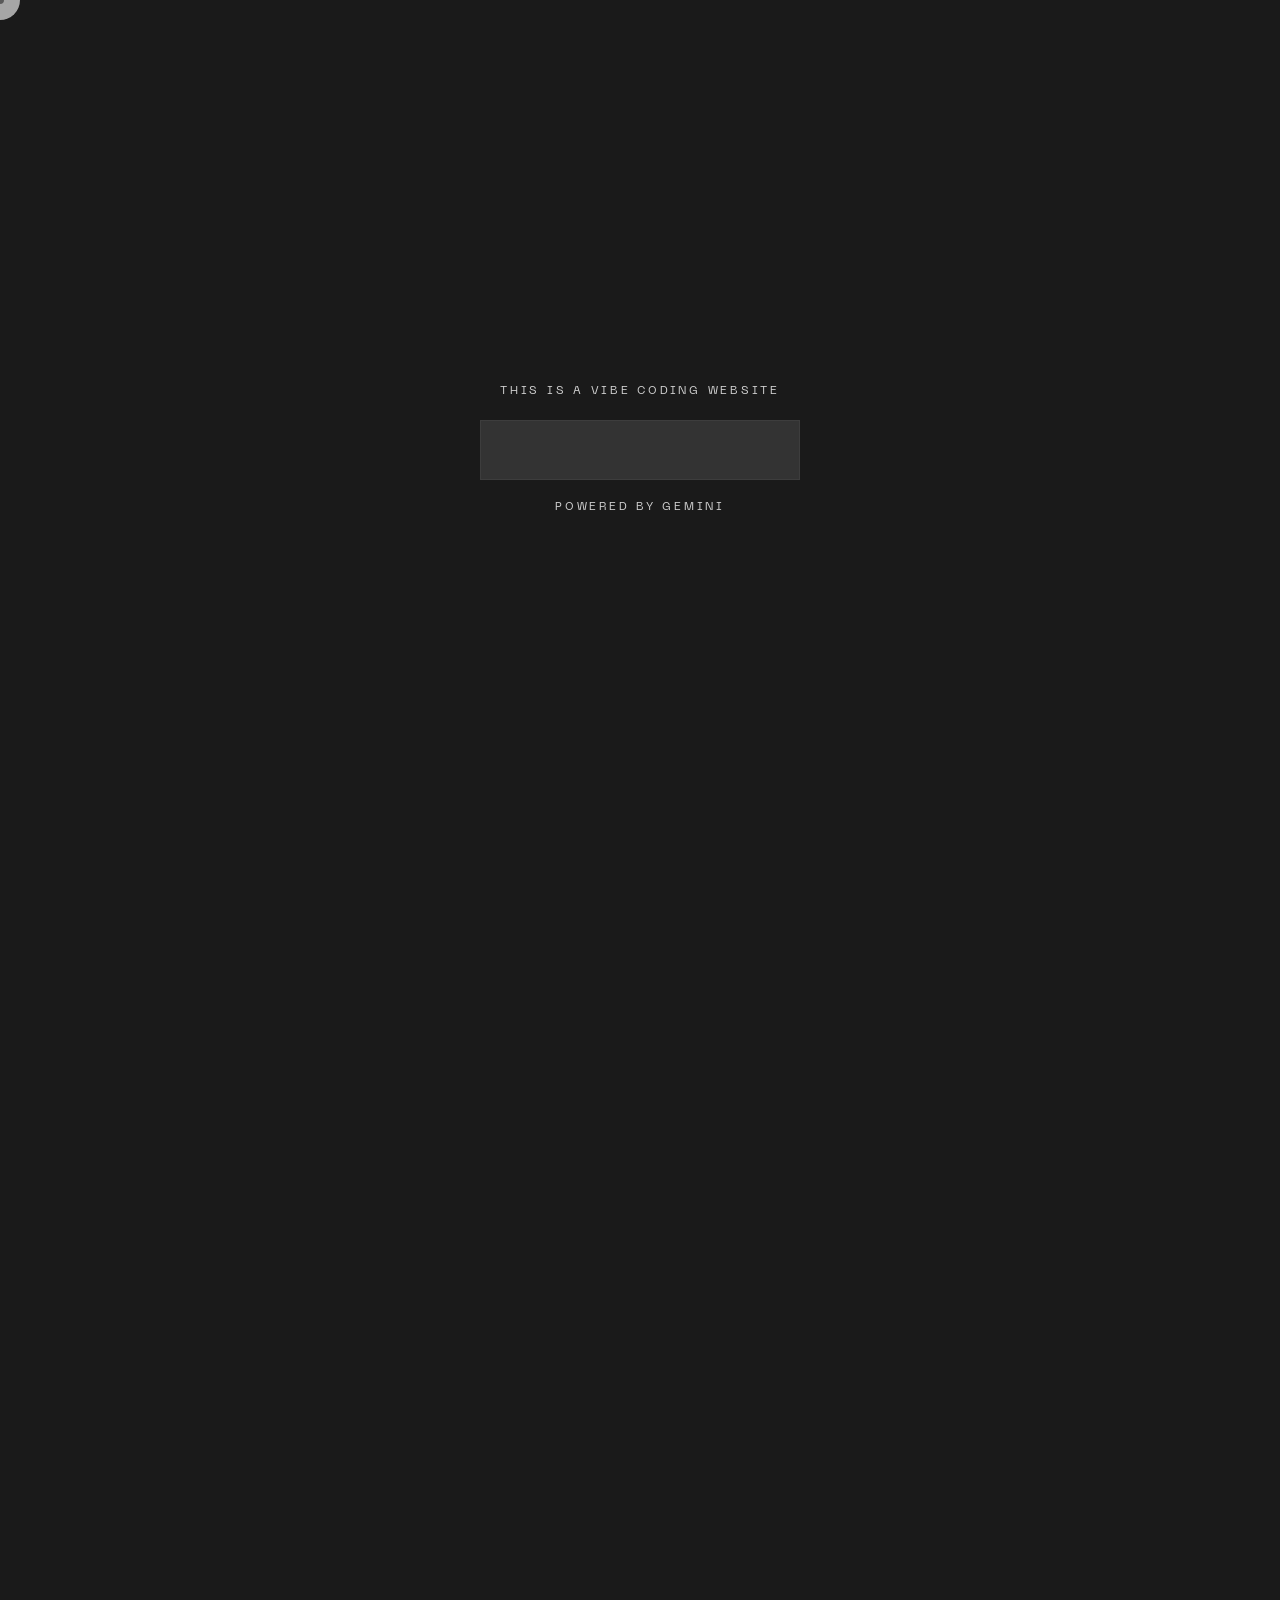
==== commit f97680fd: "Add files via upload" ====
--- a/index.html
+++ b/index.html
@@ -4,10 +4,10 @@
 <head>
     <meta charset="UTF-8">
     <meta name="viewport" content="width=device-width, initial-scale=1.0">
-    <title>个人作品集 | KANSO 风格</title>
+    <title>Leo Bu - Visual Designer</title>
     <meta name="description" content="个人创意作品集，展示设计与开发项目。">
     <link rel="preload" href="PPNeueMachina-InktrapRegular.otf" as="font" type="font/otf" crossorigin>
-    <link rel="preload" href="PPNeueMachina-PlainUltrabold.otf" as="font" type="font/otf" crossorigin>
+    <link rel="preload" href="PPNeueMachina-InktrapUltrabold.otf" as="font" type="font/otf" crossorigin>
     <link rel="stylesheet" href="style.css">
     <link rel="stylesheet" href="hero-style.css">
     <style>
@@ -46,19 +46,14 @@
     <div id="home-view">
         <!-- Top Bar (Navbar) -->
         <nav class="topbar">
-            <div class="topbar-col">
-                <span class="scramble-text">DIGITAL DESIGN / DEV</span><br>
-                <span class="scramble-text">PORTFOLIO</span>
+            <div class="topbar-left">
+                <div class="topbar-logo-dot"></div>
+                <span class="topbar-brand">Leobu</span>
             </div>
-            <div class="topbar-col">
-                <span class="scramble-text">CREATIVE CODER //</span>
-            </div>
-            <div class="topbar-col">
-                <span class="scramble-text">FRONTEND DEVELOPER</span><br>
-                <span class="scramble-text">INTERACTION DESIGNER</span>
-            </div>
-            <div class="topbar-col right-align">
-                <span class="scramble-text">FEBRUARY 2026</span>
+            <div class="topbar-right">
+                <a href="#about" onclick="locoScroll.scrollTo('#about')" class="scramble-text">About me</a>
+                <a href="#work" onclick="locoScroll.scrollTo('#work')" class="scramble-text">Work</a>
+                <a href="#contact" onclick="locoScroll.scrollTo('#contact')" class="scramble-text">Get in Touch</a>
             </div>
         </nav>
 
@@ -66,66 +61,137 @@
 
             <!-- Hero Section -->
             <header class="hero-section" data-scroll-section>
-                <div class="hero-grid">
-                    <!-- Left Column text -->
-                    <div class="hero-col hero-left">
-                        <div class="hero-label scramble-text">DEV ACADEMY</div>
-                        <h1 class="hero-title">
+                <div class="hero-stage">
+                    <img src="https://personalwebsite-1258212294.cos.ap-guangzhou.myqcloud.com/indeximg/left.png"
+                        class="hero-curtain hero-curtain-left" alt="Left Curtain">
+                    <img src="https://personalwebsite-1258212294.cos.ap-guangzhou.myqcloud.com/indeximg/right.png"
+                        class="hero-curtain hero-curtain-right" alt="Right Curtain">
+                    <img src="https://personalwebsite-1258212294.cos.ap-guangzhou.myqcloud.com/indeximg/stage.png"
+                        class="hero-stage-bg" alt="Stage Frame">
+                    <div class="flashlight"></div>
+
+                    <!-- Geometric Shapes -->
+                    <svg class="hero-geo-shape geo-pentagon" viewBox="0 0 100 100">
+                        <polygon points="50,5 95,38 78,92 22,92 5,38" />
+                    </svg>
+                    <svg class="hero-geo-shape geo-circle" viewBox="0 0 100 100">
+                        <circle cx="50" cy="50" r="45" />
+                    </svg>
+                    <svg class="hero-geo-shape geo-diamond" viewBox="0 0 100 100">
+                        <path d="M50 5 L95 50 L50 95 L5 50 Z" />
+                    </svg>
+
+                    <div class="hero-center-content">
+                        <h1 class="hero-main-title">
                             <div class="scramble-text">Welcome to</div>
-                            <div class="scramble-text">Leo‘s</div>
+                            <div class="scramble-text">Leo's</div>
                             <div class="scramble-text">Design Theatre</div>
                         </h1>
-
-                        <p class="hero-desc scramble-text">
-                            在顶级数字体验的世界中，卓越的<br>
-                            代码与精妙的设计相辅相成，共同<br>
-                            铸就了我们对数字产品的自信、<br>
-                            个性与极致追求。
-                        </p>
-
-                        <div class="hero-bottom-list">
-                            <div class="scramble-text">Interactive collection</div>
-                            <div class="scramble-text">Primitive nature</div>
-                            <div class="scramble-text">Futuristic Web Finesse</div>
+                        <div class="hero-scroll-indicator">
+                            <img src="https://personalwebsite-1258212294.cos.ap-guangzhou.myqcloud.com/indeximg/scroll.png"
+                                class="scroll-spin" alt="Scroll Down">
+                            <img src="https://personalwebsite-1258212294.cos.ap-guangzhou.myqcloud.com/indeximg/arrow.png"
+                                class="scroll-arrow" alt="Arrow">
                         </div>
                     </div>
 
-                    <div class="hero-col hero-right">
-                        <div class="hero-image-wrapper">
-                            <div class="hero-portrait"
-                                style="background-image: url('https://test.fukit.cn/autoupload/f/dzdAUSwyKspOVHiMSj2cUrKXl_QqVl-bpSwqP4fJO68/20260222/hs0Z/992X1241/01.png');">
-                            </div>
-                        </div>
+                    <!-- Hidden Interactive Images on Stage Sides -->
+                    <div class="hero-hidden-images">
+                        <img src="https://personalwebsite-1258212294.cos.ap-guangzhou.myqcloud.com/indeximg/st01.png"
+                            class="hero-hidden-image st-01" alt="Stage Side 1">
+                        <img src="https://personalwebsite-1258212294.cos.ap-guangzhou.myqcloud.com/indeximg/st02.png"
+                            class="hero-hidden-image st-02" alt="Stage Side 2">
+                        <img src="https://personalwebsite-1258212294.cos.ap-guangzhou.myqcloud.com/indeximg/st03.png"
+                            class="hero-hidden-image st-03" alt="Stage Side 3">
+                        <img src="https://personalwebsite-1258212294.cos.ap-guangzhou.myqcloud.com/indeximg/st04.png"
+                            class="hero-hidden-image st-04" alt="Stage Side 4">
+                        <img src="https://personalwebsite-1258212294.cos.ap-guangzhou.myqcloud.com/indeximg/st05.png"
+                            class="hero-hidden-image st-05" alt="Stage Side 5">
                     </div>
                 </div>
             </header>
 
-            <!-- Intro / About Section -->
+            <!-- About Section -->
             <section class="about-section" id="about" data-scroll-section>
-                <div class="massive-text-container">
-                    <div class="massive-line">WE ARE A BEACON</div>
-                    <div class="massive-line indent-1">OF STYLE <span class="asterisk">✶</span> AND</div>
-                    <div class="massive-line indent-2">SOPHISTICATION</div>
-                </div>
-
-                <div class="about-columns">
-                    <div class="about-col">
-                        <span class="scramble-text">ABOUT //</span>
-                    </div>
-                    <div class="about-col">
-                        <p class="scramble-text">
-                            The project draws inspiration from one of<br>
-                            the renowned hair salons in Zagreb City.<br>
-                            It is truly a space where creativity thrives.
-                        </p>
-                    </div>
-                    <div class="about-col">
-                        <p class="scramble-text">
-                            The objective is to effectively showcase<br>
-                            the salon's offerings, expertise, and unique<br>
-                            atmosphere while providing essential<br>
-                            information to potential clients.
-                        </p>
+                <div class="about-scroll-wrapper" data-scroll>
+                    <div class="about-container">
+                        <!-- Column 1: Profile Info -->
+                        <div class="about-col profile-col">
+                            <h2 class="about-main-title scramble-text">About me</h2>
+                            <div class="about-highlights">
+                                <p>Base in Shenzhen</p>
+                                <p>Visual Designer 2018~Now</p>
+                            </div>
+                            <div class="about-edu">
+                                <div class="edu-item">
+                                    <span>西安交通大学</span>
+                                    <p>视觉传达设计 本科&硕士</p>
+                                </div>
+                                <div class="edu-item">
+                                    <span>台北辅仁大学</span>
+                                    <p>应用美术设计 交换学生</p>
+                                </div>
+                            </div>
+                        </div>
+
+                        <!-- Column 2: Work Experience 1: QQ Browser -->
+                        <div class="about-col experience-col">
+                            <div class="exp-header">
+                                <h3>腾讯 · QQ浏览器</h3>
+                                <div class="exp-meta">
+                                    <span>PCG & CSIG 搜索设计中心</span>
+                                    <span>2020 ~ Now</span>
+                                </div>
+                            </div>
+                            <div class="exp-content">
+                                <div class="exp-item">
+                                    <h4>搜索游戏垂类设计</h4>
+                                    <p>
+                                        “从0到1”构建游戏搜索的产品体验。从项目初期搭建体验框架，到中期深化个性化运营与链路优化，后期结合游戏生命周期和用户活跃周期管理。实现了用户粘性与商业收入的双增长。
+                                    </p>
+                                </div>
+                                <div class="exp-item">
+                                    <h4>泛娱乐、学习、运营活动和相关浏览器工具</h4>
+                                    <p>影视、学习、信息流、等浏览器内容。提供多样化的内容和工具服务。</p>
+                                </div>
+                                <div class="exp-item">
+                                    <h4>AI功能落地和前瞻性探索</h4>
+                                    <p>AI快看、AI播客、听资讯等新场景的体验设计。项目并行同时，持续进行大量的前瞻性创新，持有专利20项。</p>
+                                </div>
+                            </div>
+                        </div>
+
+                        <!-- Column 3: Work Experience 2: Smart City & Internship -->
+                        <div class="about-col experience-col">
+                            <div class="exp-header">
+                                <h3>腾讯 · 乘车码</h3>
+                                <div class="exp-meta">
+                                    <span>CDG FiT设计中心</span>
+                                    <span>2018 ~ 2020</span>
+                                </div>
+                            </div>
+                            <div class="exp-content">
+                                <div class="exp-item">
+                                    <h4>城市交通大数据可视化</h4>
+                                    <p>完成城市交通网在游戏引擎中的渲染呈现，负责灯光、材质、粒子等美术效果的渲染效果，探索各维度信息在空间场景中的交互方式。
+                                    </p>
+                                </div>
+                            </div>
+
+                            <div class="exp-header mt-lg">
+                                <h3>腾讯 · 实习</h3>
+                                <div class="exp-meta">
+                                    <span>CDG FiT设计中心</span>
+                                    <span>2016 ~ 2018</span>
+                                </div>
+                            </div>
+                            <div class="exp-content">
+                                <div class="exp-item">
+                                    <h4>乘车码/QQ红包/企业文化</h4>
+                                    <p>深度参与腾讯乘车码基础体验和市场推广、QQ主题红包、企业文化画册、活动KV、部门品牌形象建设等。</p>
+                                </div>
+                            </div>
+                        </div>
                     </div>
                 </div>
             </section>
@@ -133,12 +199,12 @@
             <!-- Light Section (Like the bottom part of the image) -->
             <section class="light-section" id="work" data-scroll-section>
                 <div class="light-header">
-                    <h2>✶ WE ARE<br>&nbsp;&nbsp;&nbsp;&nbsp;THE BEST (IN)<br>GEOMETRIC<br>FORMS</h2>
+                    <h2 class="scramble-text">Key Works</h2>
                 </div>
                 <div class="work-grid">
                     <a href="#" onclick="openDetail(event, 1)" class="work-item" data-scroll data-scroll-speed="1.0">
                         <div class="work-image-container">
-                            <img src="https://images.unsplash.com/photo-1550751827-4bd374c3f58b?q=80&w=2070&auto=format&fit=crop"
+                            <img src="https://personalwebsite-1258212294.cos.ap-guangzhou.myqcloud.com/indeximg/Work1.png"
                                 alt="1" loading="lazy">
                         </div>
                         <div class="work-info">
@@ -150,18 +216,18 @@
                     <a href="#" onclick="openDetail(event, 2)" class="work-item offset-right" data-scroll
                         data-scroll-speed="1.3">
                         <div class="work-image-container">
-                            <img src="https://images.unsplash.com/photo-1677442136019-21780ecad995?q=80&w=2070&auto=format&fit=crop"
+                            <img src="https://personalwebsite-1258212294.cos.ap-guangzhou.myqcloud.com/indeximg/Work2.png"
                                 alt="2" loading="lazy">
                         </div>
                         <div class="work-info">
                             <span class="work-num mono">(02)</span>
-                            <h3 class="scramble-text">AI时代</h3>
+                            <h3 class="scramble-text">AI拓展设计师能力边界</h3>
                         </div>
                     </a>
 
                     <a href="#" onclick="openDetail(event, 3)" class="work-item" data-scroll data-scroll-speed="1.0">
                         <div class="work-image-container">
-                            <img src="https://images.unsplash.com/photo-1511512578047-dfb367046420?q=80&w=2071&auto=format&fit=crop"
+                            <img src="https://personalwebsite-1258212294.cos.ap-guangzhou.myqcloud.com/indeximg/Work3.png"
                                 alt="3" loading="lazy">
                         </div>
                         <div class="work-info">
@@ -173,35 +239,35 @@
                     <a href="#" onclick="openDetail(event, 4)" class="work-item offset-right" data-scroll
                         data-scroll-speed="1.2">
                         <div class="work-image-container">
-                            <img src="https://images.unsplash.com/photo-1518770660439-4636190af475?q=80&w=2070&auto=format&fit=crop"
+                            <img src="https://personalwebsite-1258212294.cos.ap-guangzhou.myqcloud.com/indeximg/Work4.png"
                                 alt="4" loading="lazy">
                         </div>
                         <div class="work-info">
                             <span class="work-num mono">(04)</span>
-                            <h3 class="scramble-text">前瞻探索</h3>
+                            <h3 class="scramble-text">概念方案</h3>
                         </div>
                     </a>
 
                     <a href="#" onclick="openDetail(event, 5)" class="work-item" data-scroll data-scroll-speed="1.0">
                         <div class="work-image-container">
-                            <img src="https://images.unsplash.com/photo-1610368153308-41ec63ce2f11?q=80&w=2070&auto=format&fit=crop"
+                            <img src="https://personalwebsite-1258212294.cos.ap-guangzhou.myqcloud.com/indeximg/Work5.png"
                                 alt="5" loading="lazy">
                         </div>
                         <div class="work-info">
                             <span class="work-num mono">(05)</span>
-                            <h3 class="scramble-text">数字孪生、公共交通数据呈现</h3>
+                            <h3 class="scramble-text">乘车码数字城市项目</h3>
                         </div>
                     </a>
 
                     <a href="#" onclick="openDetail(event, 6)" class="work-item offset-right" data-scroll
                         data-scroll-speed="1.1">
                         <div class="work-image-container">
-                            <img src="https://images.unsplash.com/photo-1616859590833-289b02a9b319?q=80&w=1965&auto=format&fit=crop"
+                            <img src="https://personalwebsite-1258212294.cos.ap-guangzhou.myqcloud.com/indeximg/Work6.png"
                                 alt="6" loading="lazy">
                         </div>
                         <div class="work-info">
                             <span class="work-num mono">(06)</span>
-                            <h3 class="scramble-text">传统手艺人时代作品</h3>
+                            <h3 class="scramble-text">其他手搓项目</h3>
                         </div>
                     </a>
                 </div>
@@ -210,11 +276,11 @@
             <!-- Footer -->
             <footer class="footer-section" id="contact" data-scroll-section>
                 <div class="footer-content">
-                    <h2 class="footer-title scramble-text">GET IN TOUCH</h2>
+                    <h2 class="footer-title">GET IN TOUCH</h2>
                     <div class="footer-links">
-                        <a href="#" class="scramble-text">INSTAGRAM</a>
-                        <a href="#" class="scramble-text">TWITTER</a>
-                        <a href="#" class="scramble-text">LINKEDIN</a>
+                        <span>Wechat：leobu86</span>
+                        <span>E-mail：leobujiawei@gmail.com</span>
+                        <span>Tel：18661233656</span>
                     </div>
                 </div>
             </footer>
@@ -228,7 +294,11 @@
         <div class="detail-wrapper" id="detail-1"
             style="display: none; position: fixed; top: 0; left: 0; width: 100vw; height: 100vh; z-index: 2000; background: var(--bg-color);">
             <nav class="detail-topbar">
-                <a href="#" onclick="closeDetail(event)" class="back-link">HOMEPAGE</a>
+                <a href="#" onclick="closeDetail(event)" class="back-link">
+                    <img src="https://personalwebsite-1258212294.cos.ap-guangzhou.myqcloud.com/indeximg/back.png"
+                        alt="Back" class="back-arrow">
+                    <span>Back</span>
+                </a>
                 <div class="topbar-title">搜索内容消费体验设计</div>
                 <div class="topbar-nav">
                     <a href="#" onclick="navigateDetail(event, -1)" class="nav-btn">上一篇</a>
@@ -333,10 +403,9 @@
                                         data-src="https://personalwebsite-1258212294.cos.ap-guangzhou.myqcloud.com/part1-game/1-10.png"
                                         alt="游戏生态 10">
                                 </div>
-                                <div class="demo-image">
-                                    <img loading="lazy"
-                                        data-src="https://personalwebsite-1258212294.cos.ap-guangzhou.myqcloud.com/part1-game/1-11.png"
-                                        alt="游戏生态 11">
+                                <div class="gallery-footer"
+                                    style="padding: 40px 0 20px; text-align: center; font-family: var(--font-body); font-size: 11px; color: var(--text-muted); letter-spacing: 1px; text-transform: uppercase;">
+                                    ✶ 相关数据敏感，暂不作展示
                                 </div>
                             </div>
                         </section>
@@ -348,7 +417,7 @@
                             <div class="section-desc">
                                 影视搜索结果、六合专题生态、演员vcr宣发
                             </div>
-                            <div class="image-gallery no-gap">
+                            <div class="image-gallery gap-24">
                                 <div class="demo-image">
                                     <img loading="lazy"
                                         data-src="https://personalwebsite-1258212294.cos.ap-guangzhou.myqcloud.com/part2-tv/tv-01.png"
@@ -421,8 +490,12 @@
         <div class="detail-wrapper" id="detail-2"
             style="display: none; position: fixed; top: 0; left: 0; width: 100vw; height: 100vh; z-index: 2000; background: var(--bg-color);">
             <nav class="detail-topbar">
-                <a href="#" onclick="closeDetail(event)" class="back-link">HOMEPAGE</a>
-                <div class="topbar-title">AI时代</div>
+                <a href="#" onclick="closeDetail(event)" class="back-link">
+                    <img src="https://personalwebsite-1258212294.cos.ap-guangzhou.myqcloud.com/indeximg/back.png"
+                        alt="Back" class="back-arrow">
+                    <span>Back</span>
+                </a>
+                <div class="topbar-title">AI拓展设计师能力边界</div>
                 <div class="topbar-nav">
                     <a href="#" onclick="navigateDetail(event, -1)" class="nav-btn">上一篇</a>
                     <span class="nav-divider">/</span>
@@ -434,11 +507,11 @@
                 <nav class="geo-tabs">
                     <a href="#section-1" class="geo-tab" data-target="section-1">
                         <div class="progress-fill"></div>
-                        <span class="tab-text">AI工作</span>
+                        <span class="tab-text">元宝模板</span>
                     </a>
                     <a href="#section-2" class="geo-tab" data-target="section-2">
                         <div class="progress-fill"></div>
-                        <span class="tab-text">元宝模板</span>
+                        <span class="tab-text">浏览器工具</span>
                     </a>
                 </nav>
                 <!-- 右侧图文滚动区域 -->
@@ -447,32 +520,49 @@
                         <section id="section-1" class="detail-section">
                             <div class="section-title">
                                 <span class="section-num">1</span>
-                                <h2>AI coding 工作方式进化</h2>
+                                <h2>元宝创作模板 · 2026 春节</h2>
                             </div>
                             <div class="section-desc">
-
-                            </div>
-                            <div class="image-gallery">
-                                <div class="demo-image">
-                                    <img loading="lazy"
-                                        src="https://images.unsplash.com/photo-1499951360447-b19be8fe80f5?q=80&w=2070&auto=format&fit=crop"
-                                        alt="AI工作">
+                            </div>
+                            <div class="image-gallery no-gap">
+                                <div class="demo-image">
+                                    <img loading="lazy"
+                                        data-src="https://personalwebsite-1258212294.cos.ap-guangzhou.myqcloud.com/part8-aicoding/AI01.png"
+                                        alt="AI01">
+                                </div>
+                                <div class="demo-image">
+                                    <img loading="lazy"
+                                        data-src="https://personalwebsite-1258212294.cos.ap-guangzhou.myqcloud.com/part8-aicoding/AI02.png"
+                                        alt="AI02">
                                 </div>
                             </div>
                         </section>
                         <section id="section-2" class="detail-section">
                             <div class="section-title">
                                 <span class="section-num">2</span>
-                                <h2>元宝春节创意模板</h2>
+                                <h2>QQ浏览器小工具 · 2026</h2>
                             </div>
                             <div class="section-desc">
-
-                            </div>
-                            <div class="image-gallery">
-                                <div class="demo-image">
-                                    <img loading="lazy"
-                                        src="https://images.unsplash.com/photo-1616859590833-289b02a9b319?q=80&w=1965&auto=format&fit=crop"
-                                        alt="春节模板">
+                            </div>
+                            <div class="image-gallery gap-24">
+                                <div class="demo-image">
+                                    <img loading="lazy"
+                                        data-src="https://personalwebsite-1258212294.cos.ap-guangzhou.myqcloud.com/part8-aicoding/AI03.png"
+                                        alt="AI03">
+                                </div>
+                                <div class="demo-image">
+                                    <video autoplay loop muted playsinline width="100%">
+                                        <source
+                                            src="https://personalwebsite-1258212294.cos.ap-guangzhou.myqcloud.com/part8-aicoding/AI04.mp4"
+                                            type="video/mp4">
+                                    </video>
+                                </div>
+                                <div class="demo-image">
+                                    <video autoplay loop muted playsinline width="100%">
+                                        <source
+                                            src="https://personalwebsite-1258212294.cos.ap-guangzhou.myqcloud.com/part8-aicoding/AI05.mp4"
+                                            type="video/mp4">
+                                    </video>
                                 </div>
                             </div>
                         </section>
@@ -485,7 +575,11 @@
         <div class="detail-wrapper" id="detail-3"
             style="display: none; position: fixed; top: 0; left: 0; width: 100vw; height: 100vh; z-index: 2000; background: var(--bg-color);">
             <nav class="detail-topbar">
-                <a href="#" onclick="closeDetail(event)" class="back-link">HOMEPAGE</a>
+                <a href="#" onclick="closeDetail(event)" class="back-link">
+                    <img src="https://personalwebsite-1258212294.cos.ap-guangzhou.myqcloud.com/indeximg/back.png"
+                        alt="Back" class="back-arrow">
+                    <span>Back</span>
+                </a>
                 <div class="topbar-title">游戏化运营</div>
                 <div class="topbar-nav">
                     <a href="#" onclick="navigateDetail(event, -1)" class="nav-btn">上一篇</a>
@@ -498,11 +592,11 @@
                 <nav class="geo-tabs">
                     <a href="#section-1" class="geo-tab" data-target="section-1">
                         <div class="progress-fill"></div>
-                        <span class="tab-text">洛阳</span>
+                        <span class="tab-text">洛阳博物馆联合运营</span>
                     </a>
                     <a href="#section-2" class="geo-tab" data-target="section-2">
                         <div class="progress-fill"></div>
-                        <span class="tab-text">指南</span>
+                        <span class="tab-text">QQ浏览器假期指南</span>
                     </a>
                 </nav>
                 <!-- 右侧图文滚动区域 -->
@@ -511,7 +605,7 @@
                         <section id="section-1" class="detail-section">
                             <div class="section-title">
                                 <span class="section-num">1</span>
-                                <h2>洛阳博物馆联合运营项目</h2>
+                                <h2>洛阳博物馆联合运营项目 · 2025 春节</h2>
                             </div>
                             <div class="section-desc">
 
@@ -567,7 +661,7 @@
                         <section id="section-2" class="detail-section">
                             <div class="section-title">
                                 <span class="section-num">2</span>
-                                <h2>不摆烂指南系列</h2>
+                                <h2>不摆烂指南系列 · 2024</h2>
                             </div>
                             <div class="section-desc">
 
@@ -620,8 +714,12 @@
     <div class="detail-wrapper" id="detail-4"
         style="display: none; position: fixed; top: 0; left: 0; width: 100vw; height: 100vh; z-index: 2000; background: var(--bg-color);">
         <nav class="detail-topbar">
-            <a href="#" onclick="closeDetail(event)" class="back-link">HOMEPAGE</a>
-            <div class="topbar-title">前瞻探索</div>
+            <a href="#" onclick="closeDetail(event)" class="back-link">
+                <img src="https://personalwebsite-1258212294.cos.ap-guangzhou.myqcloud.com/indeximg/back.png" alt="Back"
+                    class="back-arrow">
+                <span>Back</span>
+            </a>
+            <div class="topbar-title">概念方案</div>
             <div class="topbar-nav">
                 <a href="#" onclick="navigateDetail(event, -1)" class="nav-btn">上一篇</a>
                 <span class="nav-divider">/</span>
@@ -633,15 +731,15 @@
             <nav class="geo-tabs">
                 <a href="#section-1" class="geo-tab" data-target="section-1">
                     <div class="progress-fill"></div>
-                    <span class="tab-text">交互探索</span>
+                    <span class="tab-text">泛娱乐垂类</span>
                 </a>
                 <a href="#section-2" class="geo-tab" data-target="section-2">
                     <div class="progress-fill"></div>
-                    <span class="tab-text">泛娱乐</span>
+                    <span class="tab-text">百科文旅</span>
                 </a>
                 <a href="#section-3" class="geo-tab" data-target="section-3">
                     <div class="progress-fill"></div>
-                    <span class="tab-text">百科文旅</span>
+                    <span class="tab-text">互动表情</span>
                 </a>
             </nav>
             <!-- 右侧图文滚动区域 -->
@@ -650,60 +748,186 @@
                     <section id="section-1" class="detail-section">
                         <div class="section-title">
                             <span class="section-num">1</span>
-                            <h2>搜索+AI前沿交互方式探索</h2>
+                            <h2>泛娱乐垂类 · 2022</h2>
                         </div>
                         <div class="section-desc">
-
-                        </div>
-                        <div class="image-gallery">
-                            <div class="demo-image">
-                                <img src="https://images.unsplash.com/photo-1542751371-adc38448a05e?q=80&w=2070&auto=format&fit=crop"
-                                    alt="前沿交互">
-                            </div>
-                            <div class="demo-image">
-                                <img src="https://images.unsplash.com/photo-1542751371-adc38448a05e?q=80&w=2070&auto=format&fit=crop"
-                                    alt="前沿交互">
-                            </div>
+                        </div>
+                        <div class="image-gallery no-gap">
+                            <div class="demo-image">
+                                <img loading="lazy"
+                                    data-src="https://personalwebsite-1258212294.cos.ap-guangzhou.myqcloud.com/part6-D10/D10-01.jpeg"
+                                    alt="D10-01">
+                            </div>
+                            <div class="demo-image">
+                                <img loading="lazy"
+                                    data-src="https://personalwebsite-1258212294.cos.ap-guangzhou.myqcloud.com/part6-D10/D10-02.jpeg"
+                                    alt="D10-02">
+                            </div>
+                            <div class="demo-image">
+                                <video autoplay loop muted playsinline width="100%">
+                                    <source
+                                        src="https://personalwebsite-1258212294.cos.ap-guangzhou.myqcloud.com/part6-D10/D10-03.mp4"
+                                        type="video/mp4">
+                                </video>
+                            </div>
+                            <div class="demo-image">
+                                <video autoplay loop muted playsinline width="100%">
+                                    <source
+                                        src="https://personalwebsite-1258212294.cos.ap-guangzhou.myqcloud.com/part6-D10/D10-04.mp4"
+                                        type="video/mp4">
+                                </video>
+                            </div>
+                            <div class="demo-image">
+                                <img loading="lazy"
+                                    data-src="https://personalwebsite-1258212294.cos.ap-guangzhou.myqcloud.com/part6-D10/D10-05.jpeg"
+                                    alt="D10-05">
+                            </div>
+                            <div class="demo-image">
+                                <img loading="lazy"
+                                    data-src="https://personalwebsite-1258212294.cos.ap-guangzhou.myqcloud.com/part6-D10/D10-06.jpeg"
+                                    alt="D10-06">
+                            </div>
+                            <div class="demo-image">
+                                <video autoplay loop muted playsinline width="100%">
+                                    <source
+                                        src="https://personalwebsite-1258212294.cos.ap-guangzhou.myqcloud.com/part6-D10/D10-07.mp4"
+                                        type="video/mp4">
+                                </video>
+                            </div>
+                            <div class="demo-image">
+                                <video autoplay loop muted playsinline width="100%">
+                                    <source
+                                        src="https://personalwebsite-1258212294.cos.ap-guangzhou.myqcloud.com/part6-D10/D10-08.mp4"
+                                        type="video/mp4">
+                                </video>
+                            </div>
+                            <div class="demo-image">
+                                <video autoplay loop muted playsinline width="100%">
+                                    <source
+                                        src="https://personalwebsite-1258212294.cos.ap-guangzhou.myqcloud.com/part6-D10/D10-09.mp4"
+                                        type="video/mp4">
+                                </video>
+                            </div>
+                            <div class="demo-image">
+                                <img loading="lazy"
+                                    data-src="https://personalwebsite-1258212294.cos.ap-guangzhou.myqcloud.com/part6-D10/D10-10.jpeg"
+                                    alt="D10-10">
+                            </div>
+                            <div class="demo-image">
+                                <video autoplay loop muted playsinline width="100%">
+                                    <source
+                                        src="https://personalwebsite-1258212294.cos.ap-guangzhou.myqcloud.com/part6-D10/D10-11.mp4"
+                                        type="video/mp4">
+                                </video>
+                            </div>
+                        </div>
+                        <div class="gallery-footer"
+                            style="padding: 40px 0 20px; text-align: center; font-family: var(--font-body); font-size: 11px; color: var(--text-muted); letter-spacing: 1px; text-transform: uppercase;">
+                            ✶ 篇幅受限仅展示部分页面，更多内容欢迎来撩
                         </div>
                     </section>
                     <section id="section-2" class="detail-section">
                         <div class="section-title">
                             <span class="section-num">2</span>
-                            <h2>泛娱乐内容呈现方式探索</h2>
+                            <h2>百科文旅探索 · 2021</h2>
                         </div>
                         <div class="section-desc">
-
-                        </div>
-                        <div class="image-gallery">
-                            <div class="demo-image">
-                                <img src="https://images.unsplash.com/photo-1499951360447-b19be8fe80f5?q=80&w=2070&auto=format&fit=crop"
-                                    alt="泛娱乐">
-                            </div>
-                            <div class="demo-image">
-                                <img src="https://images.unsplash.com/photo-1616859590833-289b02a9b319?q=80&w=1965&auto=format&fit=crop"
-                                    alt="泛娱乐">
-                            </div>
+                        </div>
+                        <div class="image-gallery no-gap">
+                            <div class="demo-image">
+                                <img loading="lazy"
+                                    data-src="https://personalwebsite-1258212294.cos.ap-guangzhou.myqcloud.com/part7-D9/D9-01.jpeg"
+                                    alt="D9-01">
+                            </div>
+                            <div class="demo-image">
+                                <img loading="lazy"
+                                    data-src="https://personalwebsite-1258212294.cos.ap-guangzhou.myqcloud.com/part7-D9/D9-02.jpeg"
+                                    alt="D9-02">
+                            </div>
+                            <div class="demo-image">
+                                <img loading="lazy"
+                                    data-src="https://personalwebsite-1258212294.cos.ap-guangzhou.myqcloud.com/part7-D9/D9-03.jpeg"
+                                    alt="D9-03">
+                            </div>
+                            <div class="demo-image">
+                                <img loading="lazy"
+                                    data-src="https://personalwebsite-1258212294.cos.ap-guangzhou.myqcloud.com/part7-D9/D9-04.jpeg"
+                                    alt="D9-04">
+                            </div>
+                            <div class="demo-image">
+                                <img loading="lazy"
+                                    data-src="https://personalwebsite-1258212294.cos.ap-guangzhou.myqcloud.com/part7-D9/D9-05.jpeg"
+                                    alt="D9-05">
+                            </div>
+                            <div class="demo-image">
+                                <img loading="lazy"
+                                    data-src="https://personalwebsite-1258212294.cos.ap-guangzhou.myqcloud.com/part7-D9/D9-06.jpeg"
+                                    alt="D9-06">
+                            </div>
+                            <div class="demo-image">
+                                <img loading="lazy"
+                                    data-src="https://personalwebsite-1258212294.cos.ap-guangzhou.myqcloud.com/part7-D9/D9-07.jpeg"
+                                    alt="D9-07">
+                            </div>
+                            <div class="demo-image">
+                                <video autoplay loop muted playsinline width="100%">
+                                    <source
+                                        src="https://personalwebsite-1258212294.cos.ap-guangzhou.myqcloud.com/part7-D9/D9-08.mp4"
+                                        type="video/mp4">
+                                </video>
+                            </div>
+                            <div class="demo-image">
+                                <img loading="lazy"
+                                    data-src="https://personalwebsite-1258212294.cos.ap-guangzhou.myqcloud.com/part7-D9/D9-09.jpeg"
+                                    alt="D9-09">
+                            </div>
+                            <div class="demo-image">
+                                <video autoplay loop muted playsinline width="100%">
+                                    <source
+                                        src="https://personalwebsite-1258212294.cos.ap-guangzhou.myqcloud.com/part7-D9/D9-10.mp4"
+                                        type="video/mp4">
+                                </video>
+                            </div>
+                            <div class="demo-image">
+                                <video autoplay loop muted playsinline width="100%">
+                                    <source
+                                        src="https://personalwebsite-1258212294.cos.ap-guangzhou.myqcloud.com/part7-D9/D9-11.mp4"
+                                        type="video/mp4">
+                                </video>
+                            </div>
+                        </div>
+                        <div class="gallery-footer"
+                            style="padding: 40px 0 20px; text-align: center; font-family: var(--font-body); font-size: 11px; color: var(--text-muted); letter-spacing: 1px; text-transform: uppercase;">
+                            ✶ 篇幅受限仅展示部分页面，更多内容欢迎来撩
                         </div>
                     </section>
+
                     <section id="section-3" class="detail-section">
                         <div class="section-title">
                             <span class="section-num">3</span>
-                            <h2>百科+文旅内容呈现</h2>
+                            <h2>看点互动表情 · 2021</h2>
                         </div>
                         <div class="section-desc">
-
-                        </div>
-                        <div class="image-gallery">
-                            <div class="demo-image">
-                                <img loading="lazy"
-                                    src="https://images.unsplash.com/photo-1542751371-adc38448a05e?q=80&w=2070&auto=format&fit=crop"
-                                    alt="百科文旅">
-                            </div>
-                            <div class="demo-image">
-                                <img loading="lazy"
-                                    src="https://images.unsplash.com/photo-1616859590833-289b02a9b319?q=80&w=1965&auto=format&fit=crop"
-                                    alt="百科文旅">
-                            </div>
+                        </div>
+                        <div class="image-gallery no-gap">
+                            <div class="demo-image">
+                                <video autoplay loop muted playsinline width="100%">
+                                    <source
+                                        src="https://personalwebsite-1258212294.cos.ap-guangzhou.myqcloud.com/part7-D9/emoji1.mp4"
+                                        type="video/mp4">
+                                </video>
+                            </div>
+                            <div class="demo-image">
+                                <video autoplay loop muted playsinline width="100%">
+                                    <source
+                                        src="https://personalwebsite-1258212294.cos.ap-guangzhou.myqcloud.com/part7-D9/emoji2.mp4"
+                                        type="video/mp4">
+                                </video>
+                            </div>
+                        </div>
+                        <div class="gallery-footer"
+                            style="padding: 40px 0 20px; text-align: center; font-family: var(--font-body); font-size: 11px; color: var(--text-muted); letter-spacing: 1px; text-transform: uppercase;">
+                            ✶ 篇幅受限仅展示部分页面，更多内容欢迎来撩
                         </div>
                     </section>
 
@@ -715,8 +939,12 @@
     <div class="detail-wrapper" id="detail-5"
         style="display: none; position: fixed; top: 0; left: 0; width: 100vw; height: 100vh; z-index: 2000; background: var(--bg-color);">
         <nav class="detail-topbar">
-            <a href="#" onclick="closeDetail(event)" class="back-link">HOMEPAGE</a>
-            <div class="topbar-title">数字孪生、公共交通数据可视化呈现</div>
+            <a href="#" onclick="closeDetail(event)" class="back-link">
+                <img src="https://personalwebsite-1258212294.cos.ap-guangzhou.myqcloud.com/indeximg/back.png" alt="Back"
+                    class="back-arrow">
+                <span>Back</span>
+            </a>
+            <div class="topbar-title">乘车码数字城市项目</div>
             <div class="topbar-nav">
                 <a href="#" onclick="navigateDetail(event, -1)" class="nav-btn">上一篇</a>
                 <span class="nav-divider">/</span>
@@ -728,7 +956,7 @@
             <nav class="geo-tabs">
                 <a href="#section-1" class="geo-tab" data-target="section-1">
                     <div class="progress-fill"></div>
-                    <span class="tab-text">数据可视</span>
+                    <span class="tab-text">数字城市</span>
                 </a>
             </nav>
             <!-- 右侧图文滚动区域 -->
@@ -736,18 +964,124 @@
                 <div class="content-wrapper">
                     <section id="section-1" class="detail-section">
                         <div class="section-title">
-                            <span class="section-num">1</span>
-                            <h2>完整作品集</h2>
+                            <h2>乘车码数字城市项目 · 2018～2019</h2>
                         </div>
                         <div class="section-desc">
-                            包含数字孪生、公共交通数据的深度图表与大屏数据可视化的探索
-                        </div>
-                        <div class="image-gallery">
-                            <div class="demo-image">
-                                <img loading="lazy"
-                                    src="https://images.unsplash.com/photo-1542751371-adc38448a05e?q=80&w=2070&auto=format&fit=crop"
-                                    alt="数据可视">
-                            </div>
+                        </div>
+                        <div class="image-gallery gap-24">
+                            <div class="demo-image audio-toggle video-playing" onclick="toggleVideoPlay(this)">
+                                <video autoplay loop muted playsinline width="100%">
+                                    <source
+                                        src="https://personalwebsite-1258212294.cos.ap-guangzhou.myqcloud.com/part9-smartcity/smartcity01.mp4"
+                                        type="video/mp4">
+                                </video>
+                                <div class="video-progress-container">
+                                    <div class="video-progress-bar"></div>
+                                </div>
+                                <div class="play-pause-btn">
+                                    <svg class="play-icon" viewBox="0 0 24 24">
+                                        <path d="M8 5v14l11-7z" />
+                                    </svg>
+                                    <svg class="pause-icon" viewBox="0 0 24 24">
+                                        <path d="M6 19h4V5H6v14zm8-14v14h4V5h-4z" />
+                                    </svg>
+                                </div>
+                                <div class="audio-toggle-capsule"
+                                    onclick="event.stopPropagation(); toggleVideoAudio(this.parentElement)">
+                                    <span class="capsule-text muted-text">打开声音更沉浸</span>
+                                    <span class="capsule-text playing-text">点击静音播放</span>
+                                </div>
+                            </div>
+                            <div class="demo-image">
+                                <img loading="lazy"
+                                    data-src="https://personalwebsite-1258212294.cos.ap-guangzhou.myqcloud.com/part9-smartcity/smartcity02.jpeg"
+                                    alt="SmartCity 02">
+                            </div>
+                            <div class="demo-image">
+                                <img loading="lazy"
+                                    data-src="https://personalwebsite-1258212294.cos.ap-guangzhou.myqcloud.com/part9-smartcity/smartcity03.jpeg"
+                                    alt="SmartCity 03">
+                            </div>
+                            <div class="demo-image">
+                                <img loading="lazy"
+                                    data-src="https://personalwebsite-1258212294.cos.ap-guangzhou.myqcloud.com/part9-smartcity/smartcity04.jpeg"
+                                    alt="SmartCity 04">
+                            </div>
+                            <div class="demo-image">
+                                <img loading="lazy"
+                                    data-src="https://personalwebsite-1258212294.cos.ap-guangzhou.myqcloud.com/part9-smartcity/smartcity05.jpeg"
+                                    alt="SmartCity 05">
+                            </div>
+                            <div class="demo-image">
+                                <video autoplay loop muted playsinline width="100%">
+                                    <source
+                                        src="https://personalwebsite-1258212294.cos.ap-guangzhou.myqcloud.com/part9-smartcity/smartcity06.mp4"
+                                        type="video/mp4">
+                                </video>
+                            </div>
+                            <div class="demo-image">
+                                <video autoplay loop muted playsinline width="100%">
+                                    <source
+                                        src="https://personalwebsite-1258212294.cos.ap-guangzhou.myqcloud.com/part9-smartcity/smartcity07.mp4"
+                                        type="video/mp4">
+                                </video>
+                            </div>
+                            <div class="demo-image">
+                                <video autoplay loop muted playsinline width="100%">
+                                    <source
+                                        src="https://personalwebsite-1258212294.cos.ap-guangzhou.myqcloud.com/part9-smartcity/smartcity08.mp4"
+                                        type="video/mp4">
+                                </video>
+                            </div>
+                            <div class="demo-image">
+                                <video autoplay loop muted playsinline width="100%">
+                                    <source
+                                        src="https://personalwebsite-1258212294.cos.ap-guangzhou.myqcloud.com/part9-smartcity/smartcity09.mp4"
+                                        type="video/mp4">
+                                </video>
+                            </div>
+                            <div class="demo-image">
+                                <img loading="lazy"
+                                    data-src="https://personalwebsite-1258212294.cos.ap-guangzhou.myqcloud.com/part9-smartcity/smartcity10.jpeg"
+                                    alt="SmartCity 10">
+                            </div>
+                            <div class="demo-image">
+                                <img loading="lazy"
+                                    data-src="https://personalwebsite-1258212294.cos.ap-guangzhou.myqcloud.com/part9-smartcity/smartcity11.jpeg"
+                                    alt="SmartCity 11">
+                            </div>
+                            <div class="demo-image">
+                                <video autoplay loop muted playsinline width="100%">
+                                    <source
+                                        src="https://personalwebsite-1258212294.cos.ap-guangzhou.myqcloud.com/part9-smartcity/smartcity12.mp4"
+                                        type="video/mp4">
+                                </video>
+                            </div>
+                            <div class="demo-image">
+                                <video autoplay loop muted playsinline width="100%">
+                                    <source
+                                        src="https://personalwebsite-1258212294.cos.ap-guangzhou.myqcloud.com/part9-smartcity/smartcity13.mp4"
+                                        type="video/mp4">
+                                </video>
+                            </div>
+                            <div class="demo-image">
+                                <video autoplay loop muted playsinline width="100%">
+                                    <source
+                                        src="https://personalwebsite-1258212294.cos.ap-guangzhou.myqcloud.com/part9-smartcity/smartcity14.mp4"
+                                        type="video/mp4">
+                                </video>
+                            </div>
+                            <div class="demo-image">
+                                <video autoplay loop muted playsinline width="100%">
+                                    <source
+                                        src="https://personalwebsite-1258212294.cos.ap-guangzhou.myqcloud.com/part9-smartcity/smartcity15.mp4"
+                                        type="video/mp4">
+                                </video>
+                            </div>
+                        </div>
+                        <div class="gallery-footer"
+                            style="padding: 40px 0 20px; text-align: center; font-family: var(--font-body); font-size: 11px; color: var(--text-muted); letter-spacing: 1px; text-transform: uppercase;">
+                            ✶ 篇幅受限仅展示部分页面，更多内容欢迎来撩
                         </div>
                     </section>
 
@@ -759,8 +1093,12 @@
     <div class="detail-wrapper" id="detail-6"
         style="display: none; position: fixed; top: 0; left: 0; width: 100vw; height: 100vh; z-index: 2000; background: var(--bg-color);">
         <nav class="detail-topbar">
-            <a href="#" onclick="closeDetail(event)" class="back-link">HOMEPAGE</a>
-            <div class="topbar-title">传统手艺人时代作品</div>
+            <a href="#" onclick="closeDetail(event)" class="back-link">
+                <img src="https://personalwebsite-1258212294.cos.ap-guangzhou.myqcloud.com/indeximg/back.png" alt="Back"
+                    class="back-arrow">
+                <span>Back</span>
+            </a>
+            <div class="topbar-title">其他手搓项目</div>
             <div class="topbar-nav">
                 <a href="#" onclick="navigateDetail(event, -1)" class="nav-btn">上一篇</a>
                 <span class="nav-divider">/</span>
@@ -772,30 +1110,56 @@
             <nav class="geo-tabs">
                 <a href="#section-1" class="geo-tab" data-target="section-1">
                     <div class="progress-fill"></div>
-                    <span class="tab-text">手艺人</span>
+                    <span class="tab-text">其他手搓项目</span>
                 </a>
             </nav>
             <!-- 右侧图文滚动区域 -->
             <main class="content-scroll">
                 <div class="content-wrapper">
                     <section id="section-1" class="detail-section">
-                        <div class="section-title">
-                            <span class="section-num">1</span>
-                            <h2>各类手艺人作品精选</h2>
-                        </div>
-                        <div class="section-desc">
-                            插画、3D、动效、游戏
-                        </div>
-                        <div class="image-gallery">
-                            <div class="demo-image">
-                                <img loading="lazy"
-                                    src="https://images.unsplash.com/photo-1616859590833-289b02a9b319?q=80&w=1965&auto=format&fit=crop"
-                                    alt="手艺人精选">
-                            </div>
-                            <div class="demo-image">
-                                <img loading="lazy"
-                                    src="https://images.unsplash.com/photo-1542751371-adc38448a05e?q=80&w=2070&auto=format&fit=crop"
-                                    alt="手艺人精选">
+                        <!-- No title or Part 1 here as per request -->
+                        <div class="image-gallery gap-24">
+                            <div class="gallery-item-wrapper">
+                                <div class="gallery-item-label">学习ue4的时候做了个赛车游戏demo</div>
+                                <div class="demo-image audio-toggle video-playing" onclick="toggleVideoPlay(this)">
+                                    <video autoplay loop muted playsinline width="100%">
+                                        <source
+                                            src="https://personalwebsite-1258212294.cos.ap-guangzhou.myqcloud.com/part10-hand/hand1.mp4"
+                                            type="video/mp4">
+                                    </video>
+                                    <div class="video-progress-container">
+                                        <div class="video-progress-bar"></div>
+                                    </div>
+                                    <div class="play-pause-btn">
+                                        <svg class="play-icon" viewBox="0 0 24 24">
+                                            <path d="M8 5v14l11-7z" />
+                                        </svg>
+                                        <svg class="pause-icon" viewBox="0 0 24 24">
+                                            <path d="M6 19h4V5H6v14zm8-14v14h4V5h-4z" />
+                                        </svg>
+                                    </div>
+                                    <div class="audio-toggle-capsule"
+                                        onclick="event.stopPropagation(); toggleVideoAudio(this.parentElement)">
+                                        <span class="capsule-text muted-text">打开声音更沉浸</span>
+                                        <span class="capsule-text playing-text">点击静音播放</span>
+                                    </div>
+                                </div>
+                            </div>
+                            <div class="gallery-item-wrapper">
+                                <div class="gallery-item-label">洛阳文旅项目解锁了一下无人机三维重建</div>
+                                <div class="demo-image">
+                                    <img loading="lazy"
+                                        data-src="https://personalwebsite-1258212294.cos.ap-guangzhou.myqcloud.com/part10-hand/hand2.png"
+                                        alt="hand2">
+                                </div>
+                            </div>
+                            <div class="gallery-item-wrapper">
+                                <div class="gallery-item-label">其他</div>
+                                <div class="demo-image">
+                                    <img loading="lazy"
+                                        data-src="https://personalwebsite-1258212294.cos.ap-guangzhou.myqcloud.com/part10-hand/hand3.png"
+                                        alt="hand3">
+                                </div>
                             </div>
                         </div>
                     </section>
@@ -830,7 +1194,7 @@
 
     <!-- Scripts -->
     <!-- Custom Cursor & Flashlight -->
-    <div class="flashlight"></div>
+
     <div class="cursor"></div>
     <div class="cursor-follower"></div>
 
--- a/style.css
+++ b/style.css
@@ -8,7 +8,7 @@
 
 @font-face {
     font-family: 'NeueMachina-Ultrabold';
-    src: url('PPNeueMachina-PlainUltrabold.otf') format('opentype');
+    src: url('PPNeueMachina-InktrapUltrabold.otf') format('opentype');
     font-weight: normal;
     font-style: normal;
     font-display: block;
@@ -24,15 +24,15 @@
 
 /* Flashlight effect */
 .flashlight {
-    position: fixed;
-    top: 0;
-    left: 0;
-    width: 100vw;
-    height: 100vh;
+    position: absolute;
+    top: 0;
+    left: 0;
+    width: 100%;
+    height: 100%;
     pointer-events: none;
-    z-index: 9999;
-    /* Below cursor, above content */
-    background: radial-gradient(circle 200px at var(--flashlight-x, 0px) var(--flashlight-y, 0px),
+    z-index: 4;
+    /* Above stage elements (z=2,3) but below custom cursor (z=99999) */
+    background: radial-gradient(circle 350px at var(--flashlight-x, 0px) var(--flashlight-y, 0px),
             rgba(0, 0, 0, 0) 0%,
             rgba(0, 0, 0, 0.1) 60%,
             rgba(0, 0, 0, 0.3) 100%);
@@ -197,26 +197,70 @@
     top: 0;
     left: 0;
     width: 100%;
-    padding: 24px 40px;
+    height: 80px;
+    padding: 0 40px;
     display: flex;
     justify-content: space-between;
-    align-items: flex-start;
-    z-index: 100;
-    border-bottom: 1px solid var(--border-color);
-    font-family: var(--font-body);
-    font-size: 11px;
-    letter-spacing: 0.5px;
-    text-transform: uppercase;
-    color: var(--text-muted);
-    background-color: var(--bg-color);
-}
-
-.topbar-col {
-    line-height: 1.4;
-}
-
-.right-align {
-    text-align: right;
+    align-items: center;
+    z-index: 1000;
+    font-family: var(--font-heading);
+    font-size: 28px;
+    font-weight: normal;
+    color: #fce2b5;
+    /* Matching the title color */
+    background-color: transparent;
+    transition: background-color 0.4s ease, height 0.4s ease;
+    pointer-events: auto;
+}
+
+.topbar.is-scrolled {
+    background-color: #000000;
+    height: 70px;
+    /* Slightly more compact on scroll */
+}
+
+.topbar-left {
+    display: flex;
+    align-items: center;
+    gap: 12px;
+}
+
+.topbar-logo-dot {
+    width: 44px;
+    height: 44px;
+    background-image: url('https://personalwebsite-1258212294.cos.ap-guangzhou.myqcloud.com/indeximg/me.png');
+    background-size: cover;
+    background-position: center;
+    border-radius: 50%;
+}
+
+.topbar-brand {
+    font-size: 28px;
+    font-weight: normal;
+    letter-spacing: -0.01em;
+}
+
+.topbar-right {
+    display: flex;
+    gap: 40px;
+    align-items: center;
+}
+
+.topbar-right a {
+    text-transform: none;
+    /* Matches "About me" etc from image */
+    letter-spacing: normal;
+    transition: opacity 0.3s ease;
+}
+
+.topbar-right a:hover {
+    opacity: 0.7;
+    color: inherit;
+}
+
+/* Hide divider line if it exists */
+.topbar {
+    border-bottom: none;
 }
 
 /* Subtle Marble Texture for Dark Sections */
@@ -247,69 +291,147 @@
     z-index: 1;
 }
 
-/* About Section (Massive Header) */
+/* About Section (New Resume Style) */
 .about-section {
-    padding: var(--gap-lg) 40px;
-    min-height: 80vh;
+    padding: 160px 0;
+    min-height: auto;
+    border-top: 1px solid var(--border-color);
+    position: relative;
+    overflow: hidden;
+    /* Prevent body horizontal scroll */
+}
+
+.about-scroll-wrapper {
+    width: 100vw;
+    display: flex;
+    align-items: center;
+    overflow-x: auto;
+    -webkit-overflow-scrolling: touch;
+    scrollbar-width: none;
+    /* Firefox */
+}
+
+.about-scroll-wrapper::-webkit-scrollbar {
+    display: none;
+    /* Safari and Chrome */
+}
+
+.about-container {
+    display: flex;
+    padding: 0 60px;
+    gap: 60px;
+    width: 100%;
+    align-items: flex-start;
+    box-sizing: border-box;
+}
+
+.about-col {
+    flex: 1;
+    min-width: 300px;
     display: flex;
     flex-direction: column;
-    justify-content: center;
-    border-top: 1px solid var(--border-color);
-}
-
-.massive-text-container {
+}
+
+/* Column 1: Profile */
+.profile-col {
+    border-right: none;
+}
+
+.about-main-title {
     font-family: var(--font-heading);
-    font-size: 8vw;
-    line-height: 1.05;
+    font-size: 3.5vw;
+    line-height: 1;
+    margin-bottom: 30px;
+    font-weight: normal;
+    color: #fce2b5;
+}
+
+.about-highlights {
+    margin-bottom: 60px;
+}
+
+.about-highlights p {
+    font-size: 14px;
+    color: #fce2b5;
+    margin-bottom: 8px;
+    letter-spacing: 0.5px;
+}
+
+.about-edu {
+    display: flex;
+    flex-direction: column;
+    gap: 40px;
+}
+
+.edu-item span {
+    display: block;
+    font-size: 14px;
+    font-weight: 500;
+    margin-bottom: 5px;
+    color: #fce2b5;
+}
+
+.edu-item p {
+    font-size: 14px;
+    color: var(--text-muted);
+}
+
+/* Experience Columns */
+.exp-header {
+    border-bottom: 1px solid var(--border-color);
+    padding-bottom: 10px;
+    margin-bottom: 25px;
+}
+
+.exp-header h3 {
+    font-size: 24px;
+    font-weight: 500;
+    margin-bottom: 10px;
+    color: #fce2b5;
+}
+
+.exp-meta {
+    display: flex;
+    justify-content: space-between;
+    font-size: 14px;
+    color: var(--text-muted);
+    font-family: var(--font-body);
+}
+
+.exp-content {
+    display: flex;
+    flex-direction: column;
+    gap: 35px;
+}
+
+.exp-item h4 {
+    font-size: 14px;
+    font-weight: 600;
+    margin-bottom: 12px;
+    color: #fce2b5;
     text-transform: uppercase;
-    margin-bottom: var(--gap-lg);
-    font-weight: normal;
-    letter-spacing: -0.01em;
-}
-
-.massive-line {
-    display: block;
-}
-
-.indent-1 {
-    padding-left: 15vw;
-}
-
-.indent-2 {
-    padding-left: 20vw;
-}
-
-.asterisk {
-    display: inline-block;
-    vertical-align: middle;
-    font-size: 6vw;
-    font-weight: 100;
-    margin: 0 10px;
-    transform: translateY(-5px);
-}
-
-.about-columns {
-    display: flex;
-    justify-content: flex-start;
-    gap: 80px;
-    font-size: 12px;
-    font-family: var(--font-body);
-    color: var(--text-color);
+    letter-spacing: 0.5px;
+}
+
+.exp-item p {
+    font-size: 14px;
     line-height: 1.6;
-    letter-spacing: 0.3px;
-}
-
-.about-columns .about-col {
-    width: 25%;
-}
-
-.about-columns .about-col span {
     color: var(--text-muted);
+}
+
+.mt-lg {
+    margin-top: 80px;
+}
+
+@media (max-width: 1024px) {
+    .about-col {
+        min-width: 350px;
+    }
 }
 
 /* Light Section (Work Section) */
 .light-section {
-    background-color: #e3e3e3;
+    background-color: #fff6e7;
     color: #1a1a1a;
     padding: var(--gap-lg) 40px;
     min-height: 80vh;
@@ -321,7 +443,8 @@
 
 .light-header h2 {
     font-family: var(--font-heading);
-    font-size: 6vw;
+    font-size: 3.5vw;
+    /* Synced with About me title */
     line-height: 1;
     font-weight: normal;
     letter-spacing: -0.01em;
@@ -348,11 +471,32 @@
     margin-top: 8vh;
 }
 
+/* Response for large screens */
+@media (min-width: 1600px) {
+    .work-grid {
+        grid-template-columns: repeat(3, 1fr);
+        gap: 40px;
+    }
+
+    .work-item,
+    .work-item.offset-right {
+        grid-column: span 1 !important;
+        margin-top: 0 !important;
+        margin-bottom: 40px;
+    }
+
+    /* Staggered effect for 3-column layout */
+    .work-item:nth-child(3n+2) {
+        margin-top: 10vh !important;
+    }
+
+    .work-item:nth-child(3n) {
+        margin-top: 5vh !important;
+    }
+}
+
 .work-image-container {
     width: 100%;
-    height: 0;
-    padding-bottom: 70%;
-    /* tighter landscape/rectangle aspect ratio */
     position: relative;
     overflow: hidden;
     background-color: #ccc;
@@ -360,12 +504,9 @@
 }
 
 .work-image-container img {
-    position: absolute;
-    top: 0;
-    left: 0;
-    width: 100%;
-    height: 100%;
-    object-fit: cover;
+    display: block;
+    width: 100%;
+    height: auto;
     transition: transform 0.6s ease-out;
     transform: scale(1.05);
 }
@@ -384,8 +525,8 @@
 
 .work-info h3 {
     font-family: var(--font-body);
-    font-size: 1.2rem;
-    font-weight: normal;
+    font-size: 24px;
+    font-weight: bold;
     margin-left: 20px;
     color: #1a1a1a;
 }
@@ -396,7 +537,8 @@
 
 /* Footer Section */
 .footer-section {
-    padding: var(--gap-lg) 40px 40px 40px;
+    padding: var(--gap-lg) 40px 120px 40px;
+    /* Increased bottom padding */
     background-color: #1a1a1a;
     color: var(--text-color);
 }
@@ -404,7 +546,8 @@
 .footer-content {
     display: flex;
     flex-direction: column;
-    height: 40vh;
+    height: 60vh;
+    /* Increased from 40vh */
     justify-content: center;
     align-items: center;
 }
@@ -416,6 +559,8 @@
     text-align: center;
     font-weight: normal;
     letter-spacing: -0.01em;
+    color: #fce2b5;
+    /* Added color */
 }
 
 .footer-links {
@@ -425,11 +570,14 @@
     margin-top: 60px;
 }
 
-.footer-links a {
+.footer-links span {
     font-family: var(--font-body);
-    font-size: 11px;
-    text-transform: uppercase;
+    font-size: 14px;
+    /* Increased to 14px */
+    text-transform: none;
     letter-spacing: 1px;
+    color: #fce2b5;
+    /* Added color */
 }
 
 /* Loader */
--- a/hero-style.css
+++ b/hero-style.css
@@ -1,114 +1,225 @@
 /* Hero Section Layout */
 .hero-section {
     position: relative;
-    min-height: 100vh;
+    height: 100vh;
     display: flex;
     align-items: center;
     padding-top: 80px;
     /* Accounts for top bar */
-}
-
-.hero-grid {
-    display: flex;
-    width: 100%;
-    height: 100%;
-    min-height: 80vh;
-    border-top: 1px solid var(--border-color);
-}
-
-.hero-col {
-    position: relative;
-    display: flex;
-    flex-direction: column;
-}
-
-/* Left Column */
-.hero-left {
-    flex: 1;
-    padding: 60px 40px;
-    border-right: 1px solid var(--border-color);
-    justify-content: space-between;
-}
-
-.hero-label {
-    font-size: 11px;
-    text-transform: uppercase;
-    letter-spacing: 1px;
-    color: var(--text-muted);
-}
-
-.hero-title {
-    font-family: var(--font-heading);
-    font-size: 6vw;
-    line-height: 0.85;
-    margin-top: 20px;
-    font-weight: normal;
-    letter-spacing: -0.02em;
-    margin-bottom: auto;
-    /* Pushes the next elements down */
-}
-
-.hero-desc {
-    font-size: 11px;
-    line-height: 1.6;
-    max-width: 250px;
-    margin-top: 40px;
-    margin-bottom: 60px;
-    color: var(--text-muted);
-}
-
-.hero-bottom-list {
-    font-size: 11px;
-    line-height: 1.8;
-    color: var(--text-color);
-}
-
-.hero-bottom-list div {
-    margin-bottom: 5px;
-}
-
-
-
-/* Right Column (Image) */
-.hero-right {
-    flex: 1.2;
-    background-color: var(--bg-color);
-    position: relative;
-}
-
-.hero-image-wrapper {
-    width: 100%;
-    height: 100%;
+    overflow: hidden;
+    /* Hide horizontal overflow when curtains part */
+}
+
+.hero-stage {
+    position: relative;
+    width: 100%;
+    height: 100%;
+    display: flex;
+    justify-content: center;
+    align-items: center;
+}
+
+.hero-curtain,
+.hero-stage-bg {
     position: absolute;
     top: 0;
     left: 0;
-}
-
-.hero-portrait {
-    width: 100%;
-    height: 100%;
-    background-size: contain;
-    background-repeat: no-repeat;
-    background-position: center;
+    width: 100%;
+    height: 100%;
+    object-fit: cover;
+    object-position: center;
+}
+
+.hero-curtain-left {
+    z-index: 1;
+}
+
+.hero-curtain-right {
+    z-index: 1;
+}
+
+.hero-stage-bg {
+    z-index: 2;
+    pointer-events: none;
+}
+
+/* Center Content & Scroll Indicator */
+.hero-center-content {
+    position: absolute;
+    z-index: 3;
+    display: flex;
+    flex-direction: column;
+    align-items: center;
+    justify-content: center;
+    text-align: center;
+    pointer-events: none;
+    /* Let clicks pass through if necessary */
+}
+
+.hero-main-title {
+    font-family: 'NeueMachina-Ultrabold', sans-serif;
+    font-size: 3.8vw;
+    /* 5.5vw * 0.7 */
+    color: #fce2b5;
+    line-height: 1.2;
+    margin-bottom: 40px;
+    font-weight: normal;
+    display: flex;
+    flex-direction: column;
+    align-items: center;
+    transform: translateY(150px);
+}
+
+.hero-scroll-indicator {
+    position: relative;
+    width: 120px;
+    /* 80px * 1.5 */
+    height: 120px;
+    /* 80px * 1.5 */
+    display: flex;
+    justify-content: center;
+    align-items: center;
+    transform: translateY(150px);
+}
+
+.scroll-spin {
+    position: absolute;
+    top: 0;
+    left: 0;
+    width: 100%;
+    height: 100%;
+    animation: rotate-scroll 10s linear infinite;
+}
+
+.scroll-arrow {
+    position: relative;
+    width: 30px;
+    /* 20px * 1.5 */
+    height: auto;
+    z-index: 2;
+}
+
+@keyframes rotate-scroll {
+    from {
+        transform: rotate(0deg);
+    }
+
+    to {
+        transform: rotate(360deg);
+    }
+}
+
+/* Geometric Wireframe Shapes */
+.hero-geo-shape {
+    position: absolute;
+    width: 15vw;
+    height: 15vw;
+    pointer-events: none;
+    z-index: 2;
+    /* Same as hero-stage-bg to integrate into the scene */
+    stroke: #fce2b5;
+    fill: none;
+    stroke-width: 1px;
+    opacity: 0.4;
+    transition: transform 0.3s ease;
+}
+
+.hero-geo-shape * {
+    vector-effect: non-scaling-stroke;
+}
+
+.geo-pentagon {
+    top: 15%;
+    left: 18%;
+    transform: rotate(-15deg);
+    width: 12vw;
+    height: 12vw;
+}
+
+.geo-circle {
+    bottom: calc(12% - 200px);
+    left: 5%;
+    width: 30vw;
+    height: 30vw;
+}
+
+.geo-diamond {
+    top: calc(32% + 200px);
+    right: 5%;
+    width: 24vw;
+    height: 24vw;
+    transform: rotate(5deg);
 }
 
 @media (max-width: 1024px) {
-    .hero-grid {
-        flex-direction: column;
-    }
-
-    .hero-left,
-    .hero-right {
-        width: 100%;
-        border-right: none;
-        border-bottom: 1px solid var(--border-color);
-    }
-
-    .hero-title {
-        font-size: 9vw;
-    }
-
-    .hero-right {
+    .hero-section {
         height: 60vh;
     }
+}
+
+/* Hidden Interactive Images Styling */
+.hero-hidden-images {
+    position: absolute;
+    top: 0;
+    left: 0;
+    width: 100%;
+    height: 100%;
+    pointer-events: none;
+    /* Container itself should not block */
+}
+
+.hero-hidden-image {
+    position: absolute;
+    opacity: 0;
+    transform: scale(0.85) translateY(10px);
+    /* Start slightly smaller and lower */
+    transition: opacity 0.6s ease, transform 0.6s cubic-bezier(0.34, 1.56, 0.64, 1);
+    /* Bouncy elastic easing */
+    z-index: 10;
+    width: 12vw;
+    height: auto;
+    pointer-events: auto;
+    box-shadow: 0 15px 45px rgba(0, 0, 0, 0.6);
+    filter: brightness(0.9);
+    /* Slightly darker when hidden to pop more on hover */
+}
+
+.hero-hidden-image:hover {
+    opacity: 1;
+    transform: scale(1.1) translateY(0);
+    /* Pop up and grow */
+    filter: brightness(1);
+}
+
+/* Specific Positions based on mockup boxes */
+.st-01 {
+    top: 15%;
+    left: 15%;
+}
+
+.st-02 {
+    top: 40%;
+    left: 5%;
+    width: 14vw;
+}
+
+.st-03 {
+    top: 65%;
+    left: 10%;
+}
+
+.st-04 {
+    top: 25%;
+    right: 8%;
+}
+
+.st-05 {
+    top: 65%;
+    right: 10%;
+}
+
+@media (max-width: 1024px) {
+    .hero-hidden-image {
+        width: 15vw;
+    }
 }
--- a/detail.css
+++ b/detail.css
@@ -28,54 +28,74 @@
     top: 0;
     left: 0;
     width: 100%;
-    padding: 24px 40px;
+    height: 80px;
+    padding: 0 40px;
     display: flex;
     justify-content: space-between;
     align-items: center;
-    z-index: 100;
-    border-bottom: 1px solid var(--border-color);
-    font-size: 11px;
-    letter-spacing: 0.5px;
-    text-transform: uppercase;
-    color: var(--text-muted);
-    background-color: var(--bg-color);
+    z-index: 1000;
+    font-family: var(--font-heading);
+    font-size: 18px;
+    /* Changed from 28px */
+    font-weight: normal;
+    color: #fce2b5;
+    background-color: #000000;
+    border-bottom: none;
 }
 
 .back-link {
     text-decoration: none;
-    color: var(--text-muted);
-    transition: color 0.3s;
+    color: inherit;
+    transition: opacity 0.3s;
+    display: flex;
+    align-items: center;
+    gap: 12px;
+    text-transform: none;
+    /* Match "Back" case */
+    font-size: 28px;
+}
+
+.back-arrow {
+    width: 40px;
+    height: 40px;
+    object-fit: contain;
 }
 
 .back-link:hover {
-    color: var(--text-color);
+    opacity: 0.7;
+    color: inherit;
 }
 
 .topbar-title {
-    color: var(--text-color);
+    color: inherit;
     position: absolute;
     left: 50%;
     transform: translateX(-50%);
+    white-space: nowrap;
+    text-transform: none;
+    font-weight: bold;
 }
 
 .topbar-nav {
     display: flex;
-    gap: 15px;
+    gap: 24px;
     align-items: center;
 }
 
 .nav-btn {
     text-decoration: none;
-    color: var(--text-muted);
-    transition: color 0.3s;
+    color: inherit;
+    transition: opacity 0.3s;
+    text-transform: none;
 }
 
 .nav-btn:hover {
-    color: var(--accent-color);
+    opacity: 0.7;
+    color: inherit;
 }
 
 .nav-divider {
-    color: rgba(255, 255, 255, 0.2);
+    color: rgba(252, 226, 181, 0.3);
 }
 
 /* Layout Container */
@@ -234,12 +254,56 @@
 .demo-image {
     width: 100%;
     margin-bottom: 20px;
-}
-
-.demo-image img {
+    position: relative;
+    background-color: transparent;
+}
+
+/* Spinner Styles */
+.demo-image.is-loading::after {
+    content: "";
+    position: absolute;
+    top: 50%;
+    left: 50%;
+    width: 24px;
+    height: 24px;
+    margin: -12px 0 0 -12px;
+    border: 2px solid rgba(255, 255, 255, 0.1);
+    border-top-color: #fff;
+    border-radius: 50%;
+    animation: spin 0.8s linear infinite;
+    z-index: 2;
+}
+
+@keyframes spin {
+    to {
+        transform: rotate(360deg);
+    }
+}
+
+.demo-image img,
+.demo-image video {
     width: 100%;
     height: auto;
     display: block;
+    opacity: 0;
+    transition: opacity 0.5s ease;
+}
+
+.demo-image:not(.is-loading) img,
+.demo-image:not(.is-loading) video {
+    opacity: 1;
+}
+
+/* Response for large screens */
+@media (min-width: 1024px) {
+
+    .demo-image,
+    .section-title,
+    .gallery-item-wrapper {
+        width: 60vw;
+        margin-left: auto;
+        margin-right: auto;
+    }
 }
 
 /* Optional: Keep a very subtle dimming if desired, but request asked for 'original colors' */
@@ -257,7 +321,119 @@
     gap: 16px;
 }
 
+.demo-image.audio-toggle {
+    cursor: pointer;
+}
+
+.audio-toggle-capsule {
+    position: absolute;
+    bottom: 24px;
+    right: 24px;
+    padding: 8px 16px;
+    background: #fff;
+    color: #000;
+    border-radius: 100px;
+    font-size: 11px;
+    font-weight: 500;
+    letter-spacing: 0.5px;
+    z-index: 10;
+    transition: all 0.4s cubic-bezier(0.165, 0.84, 0.44, 1);
+    backdrop-filter: blur(5px);
+    border: 1px solid rgba(255, 255, 255, 0.1);
+    display: flex;
+    align-items: center;
+    justify-content: center;
+}
+
+.capsule-text {
+    white-space: nowrap;
+}
+
+.playing-text {
+    display: none;
+}
+
+/* UI States */
+.audio-toggle.playing-audio .audio-toggle-capsule {
+    background: #000;
+    color: #fff;
+    border-color: rgba(255, 255, 255, 0.2);
+}
+
+.audio-toggle.playing-audio .muted-text {
+    display: none;
+}
+
+.audio-toggle.playing-audio .playing-text {
+    display: block;
+}
+
+.demo-image.audio-toggle:hover .audio-toggle-capsule {
+    transform: translateY(-4px) scale(1.02);
+    box-shadow: 0 10px 20px rgba(0, 0, 0, 0.2);
+}
+
+/* Play/Pause Button */
+.play-pause-btn {
+    position: absolute;
+    top: 50%;
+    left: 50%;
+    transform: translate(-50%, -50%);
+    width: 60px;
+    height: 60px;
+    background: rgba(255, 255, 255, 0.2);
+    backdrop-filter: blur(10px);
+    border-radius: 50%;
+    display: flex;
+    align-items: center;
+    justify-content: center;
+    cursor: pointer;
+    z-index: 15;
+    opacity: 0;
+    transition: all 0.3s ease;
+    border: 1px solid rgba(255, 255, 255, 0.3);
+}
+
+.demo-image:hover .play-pause-btn {
+    opacity: 1;
+}
+
+.play-pause-btn svg {
+    width: 24px;
+    height: 24px;
+    fill: #fff;
+}
+
+.play-pause-btn .play-icon {
+    display: block;
+}
+
+.play-pause-btn .pause-icon {
+    display: none;
+}
+
+.video-playing .play-icon {
+    display: none;
+}
+
+.video-playing .pause-icon {
+    display: block;
+}
+
+.play-pause-btn:hover {
+    background: rgba(255, 255, 255, 0.4);
+    transform: translate(-50%, -50%) scale(1.1);
+}
+
 .image-gallery.gap-16 .demo-image {
+    margin-bottom: 0;
+}
+
+.image-gallery.gap-24 {
+    gap: 24px;
+}
+
+.image-gallery.gap-24 .demo-image {
     margin-bottom: 0;
 }
 
@@ -292,4 +468,43 @@
 .demo-image.overlay-container img.overlay-img.full {
     left: 0;
     width: 100%;
+}
+
+.video-progress-container {
+    position: absolute;
+    bottom: 0;
+    left: 0;
+    width: 100%;
+    height: 4px;
+    background: rgba(255, 255, 255, 0.2);
+    z-index: 20;
+    pointer-events: none;
+}
+
+.video-progress-bar {
+    width: 0%;
+    height: 100%;
+    background: #fce2b5;
+    /* Matching the accent beige color */
+    transition: width 0.1s linear;
+}
+
+/* Labels for Project 6 */
+.gallery-item-label {
+    font-family: var(--font-body);
+    font-size: 14px;
+    color: var(--text-muted);
+    margin-bottom: 8px;
+    text-align: left;
+}
+
+/* Force left alignment for Project 6 specifically if requested */
+#detail-6 .demo-image,
+#detail-6 .gallery-item-wrapper {
+    margin-left: 0;
+    width: 60vw;
+}
+
+#detail-6 .content-wrapper {
+    align-items: flex-start;
 }
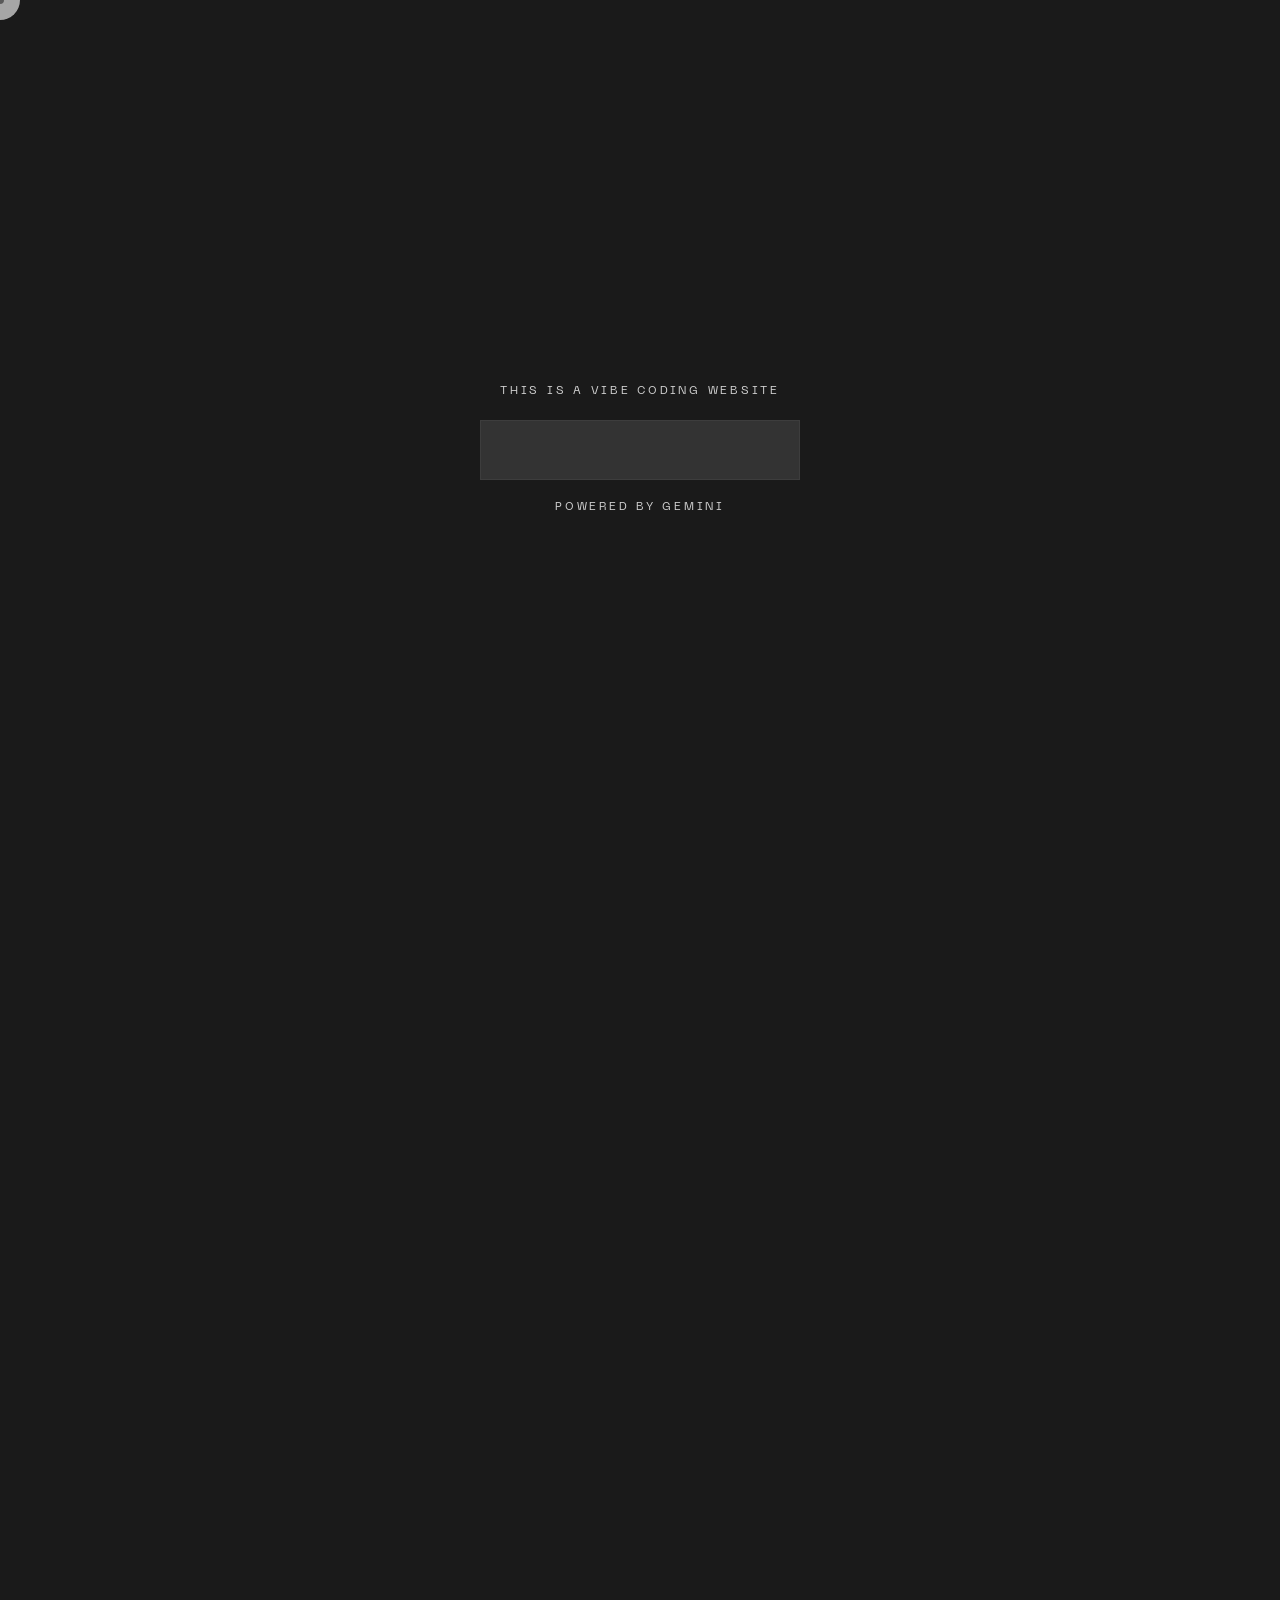
==== commit 724389b8: "Add files via upload" ====
--- a/index.html
+++ b/index.html
@@ -62,37 +62,19 @@
             <!-- Hero Section -->
             <header class="hero-section" data-scroll-section>
                 <div class="hero-stage">
-                    <img src="https://personalwebsite-1258212294.cos.ap-guangzhou.myqcloud.com/indeximg/left.png"
+                    <img src="https://personalwebsite-1258212294.cos.ap-guangzhou.myqcloud.com/indeximg2/2stage.png"
+                        class="hero-stage-bg" alt="Stage Frame">
+                    <img src="https://personalwebsite-1258212294.cos.ap-guangzhou.myqcloud.com/indeximg2/2stage-left.png"
                         class="hero-curtain hero-curtain-left" alt="Left Curtain">
-                    <img src="https://personalwebsite-1258212294.cos.ap-guangzhou.myqcloud.com/indeximg/right.png"
+                    <img src="https://personalwebsite-1258212294.cos.ap-guangzhou.myqcloud.com/indeximg2/2stage-right.png"
                         class="hero-curtain hero-curtain-right" alt="Right Curtain">
-                    <img src="https://personalwebsite-1258212294.cos.ap-guangzhou.myqcloud.com/indeximg/stage.png"
-                        class="hero-stage-bg" alt="Stage Frame">
-                    <div class="flashlight"></div>
-
-                    <!-- Geometric Shapes -->
-                    <svg class="hero-geo-shape geo-pentagon" viewBox="0 0 100 100">
-                        <polygon points="50,5 95,38 78,92 22,92 5,38" />
-                    </svg>
-                    <svg class="hero-geo-shape geo-circle" viewBox="0 0 100 100">
-                        <circle cx="50" cy="50" r="45" />
-                    </svg>
-                    <svg class="hero-geo-shape geo-diamond" viewBox="0 0 100 100">
-                        <path d="M50 5 L95 50 L50 95 L5 50 Z" />
-                    </svg>
+
+
 
                     <div class="hero-center-content">
+
                         <h1 class="hero-main-title">
-                            <div class="scramble-text">Welcome to</div>
-                            <div class="scramble-text">Leo's</div>
-                            <div class="scramble-text">Design Theatre</div>
                         </h1>
-                        <div class="hero-scroll-indicator">
-                            <img src="https://personalwebsite-1258212294.cos.ap-guangzhou.myqcloud.com/indeximg/scroll.png"
-                                class="scroll-spin" alt="Scroll Down">
-                            <img src="https://personalwebsite-1258212294.cos.ap-guangzhou.myqcloud.com/indeximg/arrow.png"
-                                class="scroll-arrow" alt="Arrow">
-                        </div>
                     </div>
 
                     <!-- Hidden Interactive Images on Stage Sides -->
@@ -109,6 +91,15 @@
                             class="hero-hidden-image st-05" alt="Stage Side 5">
                     </div>
                 </div>
+                <!-- Straddling Scroll Indicator -->
+                <div class="div-scroll-wrapper">
+                    <div class="hero-scroll-indicator">
+                        <img src="https://personalwebsite-1258212294.cos.ap-guangzhou.myqcloud.com/indeximg/scroll.png"
+                            class="scroll-spin" alt="Scroll Down">
+                        <img src="https://personalwebsite-1258212294.cos.ap-guangzhou.myqcloud.com/indeximg/arrow.png"
+                            class="scroll-arrow" alt="Arrow">
+                    </div>
+                </div>
             </header>
 
             <!-- About Section -->
@@ -117,7 +108,7 @@
                     <div class="about-container">
                         <!-- Column 1: Profile Info -->
                         <div class="about-col profile-col">
-                            <h2 class="about-main-title scramble-text">About me</h2>
+                            <h2 class="about-main-title">About me</h2>
                             <div class="about-highlights">
                                 <p>Base in Shenzhen</p>
                                 <p>Visual Designer 2018~Now</p>
@@ -145,18 +136,18 @@
                             </div>
                             <div class="exp-content">
                                 <div class="exp-item">
+                                    <h4>AI产品的功能落地和前瞻性探索</h4>
+                                    <p>主导完成AI资讯、AI播客、AI评论、AI作业批改工具、等QQ浏览器AI功能的视觉设计。深度卷入AI
+                                        Coding，独立完成开发并上线多款学习工具。项目并行期间，持续进行前瞻性设计，探索业务更多可能性。</p>
+                                </div>
+                                <div class="exp-item">
                                     <h4>搜索游戏垂类设计</h4>
-                                    <p>
-                                        “从0到1”构建游戏搜索的产品体验。从项目初期搭建体验框架，到中期深化个性化运营与链路优化，后期结合游戏生命周期和用户活跃周期管理。实现了用户粘性与商业收入的双增长。
+                                    <p>“从0到1”主导构建浏览器内搜索游戏垂类的产品体验与UI设计。从项目初期搭建体验框架，到中期深化运营与链路优化，后期结合游戏生命周期和用户活跃周期管理，通过创新的信息架构设计、情感化的视觉体验和高效的跨团队协同，实现用户粘性与商业收入的双增长。
                                     </p>
                                 </div>
                                 <div class="exp-item">
                                     <h4>泛娱乐、学习、运营活动和相关浏览器工具</h4>
-                                    <p>影视、学习、信息流、等浏览器内容。提供多样化的内容和工具服务。</p>
-                                </div>
-                                <div class="exp-item">
-                                    <h4>AI功能落地和前瞻性探索</h4>
-                                    <p>AI快看、AI播客、听资讯等新场景的体验设计。项目并行同时，持续进行大量的前瞻性创新，持有专利20项。</p>
+                                    <p>泛娱乐搜索、学习阵地、信息流等浏览器内的搜索和内容服务；运营节点的活动视觉设计。提供多样化的消费内容和工具服务。</p>
                                 </div>
                             </div>
                         </div>
@@ -199,7 +190,7 @@
             <!-- Light Section (Like the bottom part of the image) -->
             <section class="light-section" id="work" data-scroll-section>
                 <div class="light-header">
-                    <h2 class="scramble-text">Key Works</h2>
+                    <h2>Key Works</h2>
                 </div>
                 <div class="work-grid">
                     <a href="#" onclick="openDetail(event, 1)" class="work-item" data-scroll data-scroll-speed="1.0">
@@ -209,7 +200,7 @@
                         </div>
                         <div class="work-info">
                             <span class="work-num mono">(01)</span>
-                            <h3 class="scramble-text">搜索内容消费体验设计</h3>
+                            <h3>搜索内容消费体验设计</h3>
                         </div>
                     </a>
 
@@ -221,7 +212,7 @@
                         </div>
                         <div class="work-info">
                             <span class="work-num mono">(02)</span>
-                            <h3 class="scramble-text">AI拓展设计师能力边界</h3>
+                            <h3>AI产品设计</h3>
                         </div>
                     </a>
 
@@ -232,7 +223,7 @@
                         </div>
                         <div class="work-info">
                             <span class="work-num mono">(03)</span>
-                            <h3 class="scramble-text">游戏化运营</h3>
+                            <h3>游戏化运营</h3>
                         </div>
                     </a>
 
@@ -244,7 +235,7 @@
                         </div>
                         <div class="work-info">
                             <span class="work-num mono">(04)</span>
-                            <h3 class="scramble-text">概念方案</h3>
+                            <h3>概念方案</h3>
                         </div>
                     </a>
 
@@ -255,7 +246,7 @@
                         </div>
                         <div class="work-info">
                             <span class="work-num mono">(05)</span>
-                            <h3 class="scramble-text">乘车码数字城市项目</h3>
+                            <h3>乘车码数字城市项目</h3>
                         </div>
                     </a>
 
@@ -267,7 +258,7 @@
                         </div>
                         <div class="work-info">
                             <span class="work-num mono">(06)</span>
-                            <h3 class="scramble-text">其他手搓项目</h3>
+                            <h3>其他探索项目</h3>
                         </div>
                     </a>
                 </div>
@@ -461,16 +452,6 @@
                                 </div>
                                 <div class="demo-image">
                                     <img loading="lazy"
-                                        data-src="https://personalwebsite-1258212294.cos.ap-guangzhou.myqcloud.com/part3-other/other-03.png"
-                                        alt="其他生态 03">
-                                </div>
-                                <div class="demo-image">
-                                    <img loading="lazy"
-                                        data-src="https://personalwebsite-1258212294.cos.ap-guangzhou.myqcloud.com/part3-other/other-04.png"
-                                        alt="其他生态 04">
-                                </div>
-                                <div class="demo-image">
-                                    <img loading="lazy"
                                         data-src="https://personalwebsite-1258212294.cos.ap-guangzhou.myqcloud.com/part3-other/other-05.jpg"
                                         alt="其他生态 05">
                                 </div>
@@ -495,7 +476,7 @@
                         alt="Back" class="back-arrow">
                     <span>Back</span>
                 </a>
-                <div class="topbar-title">AI拓展设计师能力边界</div>
+                <div class="topbar-title">AI产品设计</div>
                 <div class="topbar-nav">
                     <a href="#" onclick="navigateDetail(event, -1)" class="nav-btn">上一篇</a>
                     <span class="nav-divider">/</span>
@@ -507,11 +488,19 @@
                 <nav class="geo-tabs">
                     <a href="#section-1" class="geo-tab" data-target="section-1">
                         <div class="progress-fill"></div>
-                        <span class="tab-text">元宝模板</span>
+                        <span class="tab-text">作业批改工具</span>
                     </a>
                     <a href="#section-2" class="geo-tab" data-target="section-2">
                         <div class="progress-fill"></div>
-                        <span class="tab-text">浏览器工具</span>
+                        <span class="tab-text">AI小工具</span>
+                    </a>
+                    <a href="#section-3" class="geo-tab" data-target="section-3">
+                        <div class="progress-fill"></div>
+                        <span class="tab-text">元宝模板</span>
+                    </a>
+                    <a href="#section-4" class="geo-tab" data-target="section-4">
+                        <div class="progress-fill"></div>
+                        <span class="tab-text">其他</span>
                     </a>
                 </nav>
                 <!-- 右侧图文滚动区域 -->
@@ -520,27 +509,34 @@
                         <section id="section-1" class="detail-section">
                             <div class="section-title">
                                 <span class="section-num">1</span>
-                                <h2>元宝创作模板 · 2026 春节</h2>
+                                <h2>QQ浏览器作业批改工具 · 2025</h2>
                             </div>
                             <div class="section-desc">
                             </div>
-                            <div class="image-gallery no-gap">
-                                <div class="demo-image">
-                                    <img loading="lazy"
-                                        data-src="https://personalwebsite-1258212294.cos.ap-guangzhou.myqcloud.com/part8-aicoding/AI01.png"
-                                        alt="AI01">
-                                </div>
-                                <div class="demo-image">
-                                    <img loading="lazy"
-                                        data-src="https://personalwebsite-1258212294.cos.ap-guangzhou.myqcloud.com/part8-aicoding/AI02.png"
-                                        alt="AI02">
+                            <div class="image-gallery gap-24">
+                                <div class="demo-image">
+                                    <img loading="lazy"
+                                        data-src="https://personalwebsite-1258212294.cos.ap-guangzhou.myqcloud.com/part12-homework/homework01.png"
+                                        alt="homework01">
+                                </div>
+                                <div class="demo-image">
+                                    <video autoplay loop muted playsinline width="100%">
+                                        <source
+                                            src="https://personalwebsite-1258212294.cos.ap-guangzhou.myqcloud.com/part12-homework/homework02.mp4"
+                                            type="video/mp4">
+                                    </video>
+                                </div>
+                                <div class="demo-image">
+                                    <img loading="lazy"
+                                        data-src="https://personalwebsite-1258212294.cos.ap-guangzhou.myqcloud.com/part12-homework/homework03.png"
+                                        alt="homework03">
                                 </div>
                             </div>
                         </section>
                         <section id="section-2" class="detail-section">
                             <div class="section-title">
                                 <span class="section-num">2</span>
-                                <h2>QQ浏览器小工具 · 2026</h2>
+                                <h2>QQ浏览器AI小工具 · 2026</h2>
                             </div>
                             <div class="section-desc">
                             </div>
@@ -563,6 +559,46 @@
                                             src="https://personalwebsite-1258212294.cos.ap-guangzhou.myqcloud.com/part8-aicoding/AI05.mp4"
                                             type="video/mp4">
                                     </video>
+                                </div>
+                            </div>
+                        </section>
+                        <section id="section-3" class="detail-section">
+                            <div class="section-title">
+                                <span class="section-num">3</span>
+                                <h2>元宝创作模板 · 2026 春节</h2>
+                            </div>
+                            <div class="section-desc">
+                            </div>
+                            <div class="image-gallery no-gap">
+                                <div class="demo-image">
+                                    <img loading="lazy"
+                                        data-src="https://personalwebsite-1258212294.cos.ap-guangzhou.myqcloud.com/part8-aicoding/AI01.png"
+                                        alt="AI01">
+                                </div>
+                                <div class="demo-image">
+                                    <img loading="lazy"
+                                        data-src="https://personalwebsite-1258212294.cos.ap-guangzhou.myqcloud.com/part8-aicoding/AI02.png"
+                                        alt="AI02">
+                                </div>
+                            </div>
+                        </section>
+                        <section id="section-4" class="detail-section">
+                            <div class="section-title">
+                                <span class="section-num">4</span>
+                                <h2>其他</h2>
+                            </div>
+                            <div class="section-desc">
+                            </div>
+                            <div class="image-gallery gap-24">
+                                <div class="demo-image">
+                                    <img loading="lazy"
+                                        data-src="https://personalwebsite-1258212294.cos.ap-guangzhou.myqcloud.com/part3-other/other-03.png"
+                                        alt="其他 03">
+                                </div>
+                                <div class="demo-image">
+                                    <img loading="lazy"
+                                        data-src="https://personalwebsite-1258212294.cos.ap-guangzhou.myqcloud.com/part3-other/other-04.png"
+                                        alt="其他 04">
                                 </div>
                             </div>
                         </section>
@@ -1098,7 +1134,7 @@
                     class="back-arrow">
                 <span>Back</span>
             </a>
-            <div class="topbar-title">其他手搓项目</div>
+            <div class="topbar-title">其他探索项目</div>
             <div class="topbar-nav">
                 <a href="#" onclick="navigateDetail(event, -1)" class="nav-btn">上一篇</a>
                 <span class="nav-divider">/</span>
@@ -1110,7 +1146,7 @@
             <nav class="geo-tabs">
                 <a href="#section-1" class="geo-tab" data-target="section-1">
                     <div class="progress-fill"></div>
-                    <span class="tab-text">其他手搓项目</span>
+                    <span class="tab-text">其他探索项目</span>
                 </a>
             </nav>
             <!-- 右侧图文滚动区域 -->
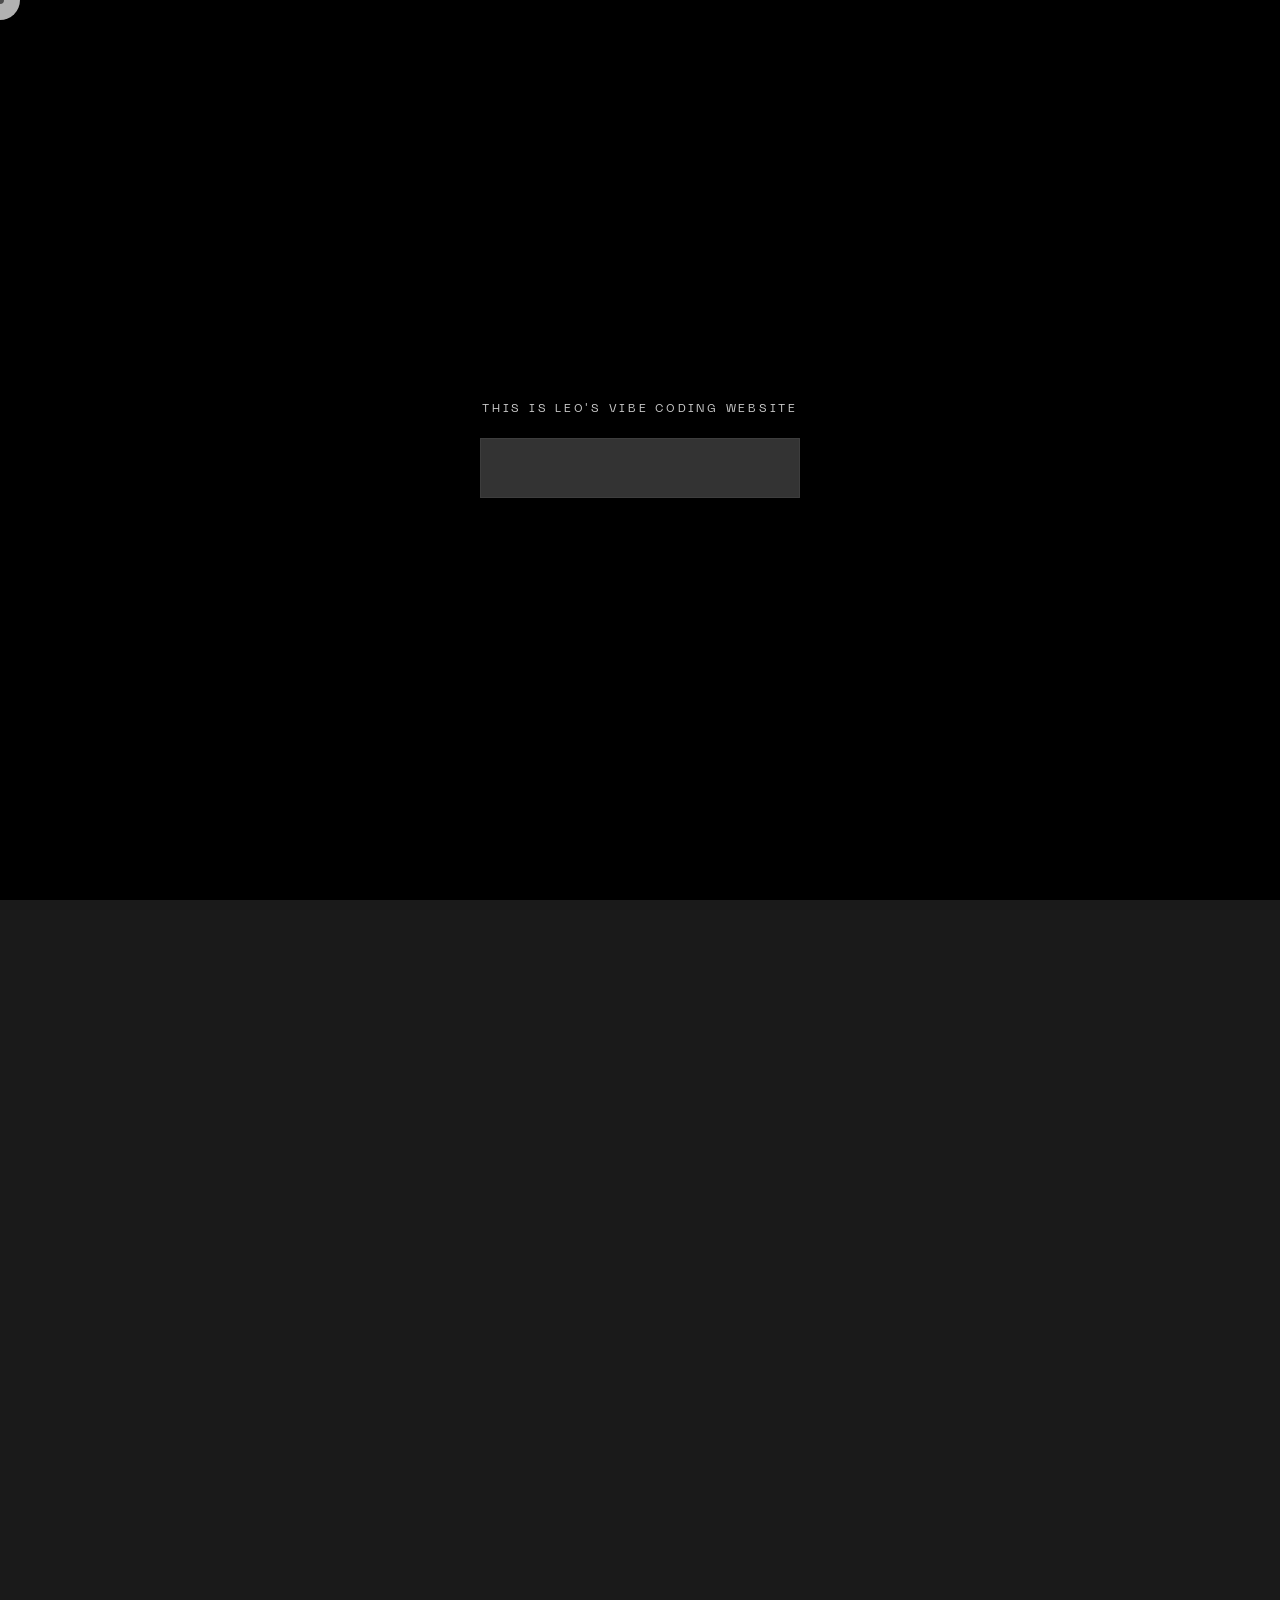
==== commit 8fd34950: "Add files via upload" ====
--- a/index.html
+++ b/index.html
@@ -35,11 +35,10 @@
     <!-- Loader -->
     <div class="loader">
         <div class="loader-content">
-            <div class="loader-top">THIS IS A VIBE CODING WEBSITE</div>
+            <div class="loader-top">This is Leo's vibe coding website</div>
             <div class="loader-bar-wrapper">
                 <div class="loader-bar"></div>
             </div>
-            <div class="loader-bottom">POWERED BY GEMINI</div>
         </div>
     </div>
 
--- a/style.css
+++ b/style.css
@@ -22,29 +22,7 @@
     font-display: block;
 }
 
-/* Flashlight effect */
-.flashlight {
-    position: absolute;
-    top: 0;
-    left: 0;
-    width: 100%;
-    height: 100%;
-    pointer-events: none;
-    z-index: 4;
-    /* Above stage elements (z=2,3) but below custom cursor (z=99999) */
-    background: radial-gradient(circle 350px at var(--flashlight-x, 0px) var(--flashlight-y, 0px),
-            rgba(0, 0, 0, 0) 0%,
-            rgba(0, 0, 0, 0.1) 60%,
-            rgba(0, 0, 0, 0.3) 100%);
-    /* 30% opacity at edges */
-    transition: opacity 0.5s ease;
-}
-
-/* Hide flashlight when detail view is active or home is hidden */
-.detail-active .flashlight,
-body:not(.loaded) .flashlight {
-    opacity: 0;
-}
+
 
 /* Reset & Base Variables */
 :root {
@@ -83,7 +61,7 @@
     line-height: 1.5;
     -webkit-font-smoothing: antialiased;
     overflow-x: hidden;
-    scroll-behavior: smooth;
+    overscroll-behavior: none;
     cursor: none;
     /* Hide default cursor */
 }
@@ -206,7 +184,7 @@
     font-family: var(--font-heading);
     font-size: 28px;
     font-weight: normal;
-    color: #fce2b5;
+    color: #ffdf99;
     /* Matching the title color */
     background-color: transparent;
     transition: background-color 0.4s ease, height 0.4s ease;
@@ -264,8 +242,7 @@
 }
 
 /* Subtle Marble Texture for Dark Sections */
-.hero-section::after,
-.about-section::after {
+.hero-section::after {
     content: '';
     position: absolute;
     top: 0;
@@ -284,8 +261,12 @@
     mix-blend-mode: lighten;
 }
 
-/* Ensure sections have stacking context for pseudo-element */
-.hero-section,
+.hero-section {
+    position: relative;
+    z-index: 10;
+    /* Increased to allow overflow to stay on top */
+}
+
 .about-section {
     position: relative;
     z-index: 1;
@@ -293,6 +274,7 @@
 
 /* About Section (New Resume Style) */
 .about-section {
+    background-color: #000000;
     padding: 160px 0;
     min-height: auto;
     border-top: 1px solid var(--border-color);
@@ -343,7 +325,7 @@
     line-height: 1;
     margin-bottom: 30px;
     font-weight: normal;
-    color: #fce2b5;
+    color: #ffdf99;
 }
 
 .about-highlights {
@@ -352,7 +334,7 @@
 
 .about-highlights p {
     font-size: 14px;
-    color: #fce2b5;
+    color: #ffffff;
     margin-bottom: 8px;
     letter-spacing: 0.5px;
 }
@@ -368,7 +350,7 @@
     font-size: 14px;
     font-weight: 500;
     margin-bottom: 5px;
-    color: #fce2b5;
+    color: #ffffff;
 }
 
 .edu-item p {
@@ -387,7 +369,7 @@
     font-size: 24px;
     font-weight: 500;
     margin-bottom: 10px;
-    color: #fce2b5;
+    color: #ffdf99;
 }
 
 .exp-meta {
@@ -408,7 +390,7 @@
     font-size: 14px;
     font-weight: 600;
     margin-bottom: 12px;
-    color: #fce2b5;
+    color: #ffffff;
     text-transform: uppercase;
     letter-spacing: 0.5px;
 }
@@ -431,7 +413,7 @@
 
 /* Light Section (Work Section) */
 .light-section {
-    background-color: #fff6e7;
+    background-color: #f8f8f8;
     color: #1a1a1a;
     padding: var(--gap-lg) 40px;
     min-height: 80vh;
@@ -539,7 +521,7 @@
 .footer-section {
     padding: var(--gap-lg) 40px 120px 40px;
     /* Increased bottom padding */
-    background-color: #1a1a1a;
+    background-color: #000000;
     color: var(--text-color);
 }
 
@@ -559,7 +541,7 @@
     text-align: center;
     font-weight: normal;
     letter-spacing: -0.01em;
-    color: #fce2b5;
+    color: #ffdf99;
     /* Added color */
 }
 
@@ -576,7 +558,7 @@
     /* Increased to 14px */
     text-transform: none;
     letter-spacing: 1px;
-    color: #fce2b5;
+    color: #ffdf99;
     /* Added color */
 }
 
@@ -647,4 +629,92 @@
 
 .detail-wrapper.active {
     opacity: 1;
+}
+
+/* Mobile Adaptation (width < 768px) */
+@media (max-width: 768px) {
+
+    /* 1. Hide custom mouse cursor on touch devices */
+    .cursor,
+    .cursor-follower {
+        display: none !important;
+    }
+
+    html,
+    body,
+    a,
+    button,
+    .work-item,
+    .geo-tab,
+    .nav-btn,
+    .back-link {
+        cursor: auto !important;
+    }
+
+    /* 2. About me section: 3 columns to 1 column */
+    .about-scroll-wrapper {
+        overflow-x: visible;
+        width: 100%;
+    }
+
+    .about-container {
+        flex-direction: column;
+        padding: 0 24px;
+        gap: 60px;
+        width: 100%;
+    }
+
+    .about-col {
+        min-width: 100%;
+        margin-bottom: 40px;
+    }
+
+    .about-main-title,
+    .light-header h2 {
+        font-size: 32px;
+    }
+
+    /* 3. Key work section: 1 column display */
+    .work-grid {
+        grid-template-columns: repeat(1, 1fr) !important;
+        gap: 48px;
+    }
+
+    .work-item,
+    .work-item.offset-right {
+        grid-column: span 1 !important;
+        margin-top: 0 !important;
+        margin-bottom: 0 !important;
+    }
+
+    .work-image-container {
+        margin-bottom: 10px;
+    }
+
+    .work-info h3 {
+        font-size: 14px;
+        margin-left: 10px;
+        white-space: normal;
+    }
+
+    /* 4. Footer section: Vertical stack display */
+    .footer-links {
+        flex-direction: column !important;
+        gap: 20px !important;
+        width: 100%;
+        align-items: center;
+        padding: 0;
+    }
+
+    .footer-links span {
+        font-size: 13px !important;
+        /* Slightly larger for easier tap/reading */
+        letter-spacing: 0.5px;
+        white-space: nowrap;
+    }
+
+    /* 5. Hide navigation links in topbar */
+    .topbar-right {
+        display: none !important;
+    }
 }
--- a/hero-style.css
+++ b/hero-style.css
@@ -2,21 +2,25 @@
 .hero-section {
     position: relative;
     height: 100vh;
+    max-height: 75vw;
+    /* Limit height to 4:3 ratio (Height <= 0.75 * Width) */
     display: flex;
     align-items: center;
     padding-top: 80px;
     /* Accounts for top bar */
+    overflow: visible;
+    /* Change to visible for straddling scroll */
+}
+
+.hero-stage {
+    position: relative;
+    width: 100%;
+    height: 100%;
+    display: flex;
+    justify-content: center;
+    align-items: center;
     overflow: hidden;
-    /* Hide horizontal overflow when curtains part */
-}
-
-.hero-stage {
-    position: relative;
-    width: 100%;
-    height: 100%;
-    display: flex;
-    justify-content: center;
-    align-items: center;
+    /* Added to clip curtains instead of hero-section */
 }
 
 .hero-curtain,
@@ -31,11 +35,11 @@
 }
 
 .hero-curtain-left {
-    z-index: 1;
+    z-index: 3;
 }
 
 .hero-curtain-right {
-    z-index: 1;
+    z-index: 3;
 }
 
 .hero-stage-bg {
@@ -46,7 +50,7 @@
 /* Center Content & Scroll Indicator */
 .hero-center-content {
     position: absolute;
-    z-index: 3;
+    z-index: 4;
     display: flex;
     flex-direction: column;
     align-items: center;
@@ -60,7 +64,7 @@
     font-family: 'NeueMachina-Ultrabold', sans-serif;
     font-size: 3.8vw;
     /* 5.5vw * 0.7 */
-    color: #fce2b5;
+    color: #ffdf99;
     line-height: 1.2;
     margin-bottom: 40px;
     font-weight: normal;
@@ -70,16 +74,25 @@
     transform: translateY(150px);
 }
 
+.div-scroll-wrapper {
+    position: absolute;
+    bottom: 0;
+    left: 50%;
+    transform: translateX(-50%) translateY(50%);
+    /* Center on the boundary */
+    z-index: 9999;
+    pointer-events: none;
+}
+
 .hero-scroll-indicator {
     position: relative;
-    width: 120px;
-    /* 80px * 1.5 */
-    height: 120px;
-    /* 80px * 1.5 */
+    width: 144px;
+    /* 120px * 1.2 */
+    height: 144px;
+    /* 120px * 1.2 */
     display: flex;
     justify-content: center;
     align-items: center;
-    transform: translateY(150px);
 }
 
 .scroll-spin {
@@ -93,8 +106,8 @@
 
 .scroll-arrow {
     position: relative;
-    width: 30px;
-    /* 20px * 1.5 */
+    width: 36px;
+    /* 30px * 1.2 */
     height: auto;
     z-index: 2;
 }
@@ -109,51 +122,23 @@
     }
 }
 
-/* Geometric Wireframe Shapes */
-.hero-geo-shape {
-    position: absolute;
-    width: 15vw;
-    height: 15vw;
-    pointer-events: none;
-    z-index: 2;
-    /* Same as hero-stage-bg to integrate into the scene */
-    stroke: #fce2b5;
-    fill: none;
-    stroke-width: 1px;
-    opacity: 0.4;
-    transition: transform 0.3s ease;
-}
-
-.hero-geo-shape * {
-    vector-effect: non-scaling-stroke;
-}
-
-.geo-pentagon {
-    top: 15%;
-    left: 18%;
-    transform: rotate(-15deg);
-    width: 12vw;
-    height: 12vw;
-}
-
-.geo-circle {
-    bottom: calc(12% - 200px);
-    left: 5%;
-    width: 30vw;
-    height: 30vw;
-}
-
-.geo-diamond {
-    top: calc(32% + 200px);
-    right: 5%;
-    width: 24vw;
-    height: 24vw;
-    transform: rotate(5deg);
-}
-
-@media (max-width: 1024px) {
+
+
+@media (max-width: 768px) {
     .hero-section {
-        height: 60vh;
+        height: 75vw;
+        /* Fixed 4:3 aspect ratio (100:75) */
+        min-height: auto;
+    }
+
+    .hero-stage {
+        transform: none;
+        /* Restore original scale */
+    }
+
+    .hero-scroll-indicator {
+        width: 110px;
+        height: 110px;
     }
 }
 
@@ -176,7 +161,7 @@
     transition: opacity 0.6s ease, transform 0.6s cubic-bezier(0.34, 1.56, 0.64, 1);
     /* Bouncy elastic easing */
     z-index: 10;
-    width: 12vw;
+    width: 14vw;
     height: auto;
     pointer-events: auto;
     box-shadow: 0 15px 45px rgba(0, 0, 0, 0.6);
@@ -193,29 +178,28 @@
 
 /* Specific Positions based on mockup boxes */
 .st-01 {
-    top: 15%;
-    left: 15%;
+    top: 25%;
+    left: 36%;
 }
 
 .st-02 {
-    top: 40%;
-    left: 5%;
-    width: 14vw;
+    top: 52%;
+    left: 30%;
 }
 
 .st-03 {
-    top: 65%;
-    left: 10%;
+    top: 75%;
+    left: 43%;
 }
 
 .st-04 {
-    top: 25%;
-    right: 8%;
+    top: 30%;
+    right: 34%;
 }
 
 .st-05 {
-    top: 65%;
-    right: 10%;
+    top: 62%;
+    right: 30%;
 }
 
 @media (max-width: 1024px) {
--- a/detail.css
+++ b/detail.css
@@ -1,5 +1,5 @@
 :root {
-    --bg-color: #1a1a1a;
+    --bg-color: #000000;
     --text-color: #ffffff;
     --text-muted: #999999;
     --accent-color: #a6192e;
@@ -38,7 +38,7 @@
     font-size: 18px;
     /* Changed from 28px */
     font-weight: normal;
-    color: #fce2b5;
+    color: #ffdf99;
     background-color: #000000;
     border-bottom: none;
 }
@@ -95,7 +95,7 @@
 }
 
 .nav-divider {
-    color: rgba(252, 226, 181, 0.3);
+    color: rgba(255, 223, 153, 0.3);
 }
 
 /* Layout Container */
@@ -300,7 +300,7 @@
     .demo-image,
     .section-title,
     .gallery-item-wrapper {
-        width: 60vw;
+        width: 70vw;
         margin-left: auto;
         margin-right: auto;
     }
@@ -484,7 +484,7 @@
 .video-progress-bar {
     width: 0%;
     height: 100%;
-    background: #fce2b5;
+    background: #ffdf99;
     /* Matching the accent beige color */
     transition: width 0.1s linear;
 }
@@ -502,9 +502,47 @@
 #detail-6 .demo-image,
 #detail-6 .gallery-item-wrapper {
     margin-left: 0;
-    width: 60vw;
+    width: 70vw;
 }
 
 #detail-6 .content-wrapper {
     align-items: flex-start;
+}
+
+/* Mobile Adaptation (width < 768px) */
+@media (max-width: 768px) {
+
+    /* 4. Detail Page: Left Tab 40px, Right Image Column 85% */
+    .geo-tabs {
+        flex: 0 0 40px !important;
+    }
+
+    .geo-tab .tab-text {
+        font-size: 11px;
+        letter-spacing: 2px;
+    }
+
+    .content-wrapper {
+        padding: 40px 20px;
+    }
+
+    .demo-image,
+    .section-title,
+    .gallery-item-wrapper,
+    #detail-6 .demo-image,
+    #detail-6 .gallery-item-wrapper {
+        width: 100% !important;
+        margin-left: 0;
+        margin-right: 0;
+    }
+
+    .section-num {
+        font-size: 48px;
+    }
+
+    /* 5. Hide detail topbar title and nav on mobile */
+    .topbar-title,
+    .topbar-nav {
+        display: none !important;
+    }
 }
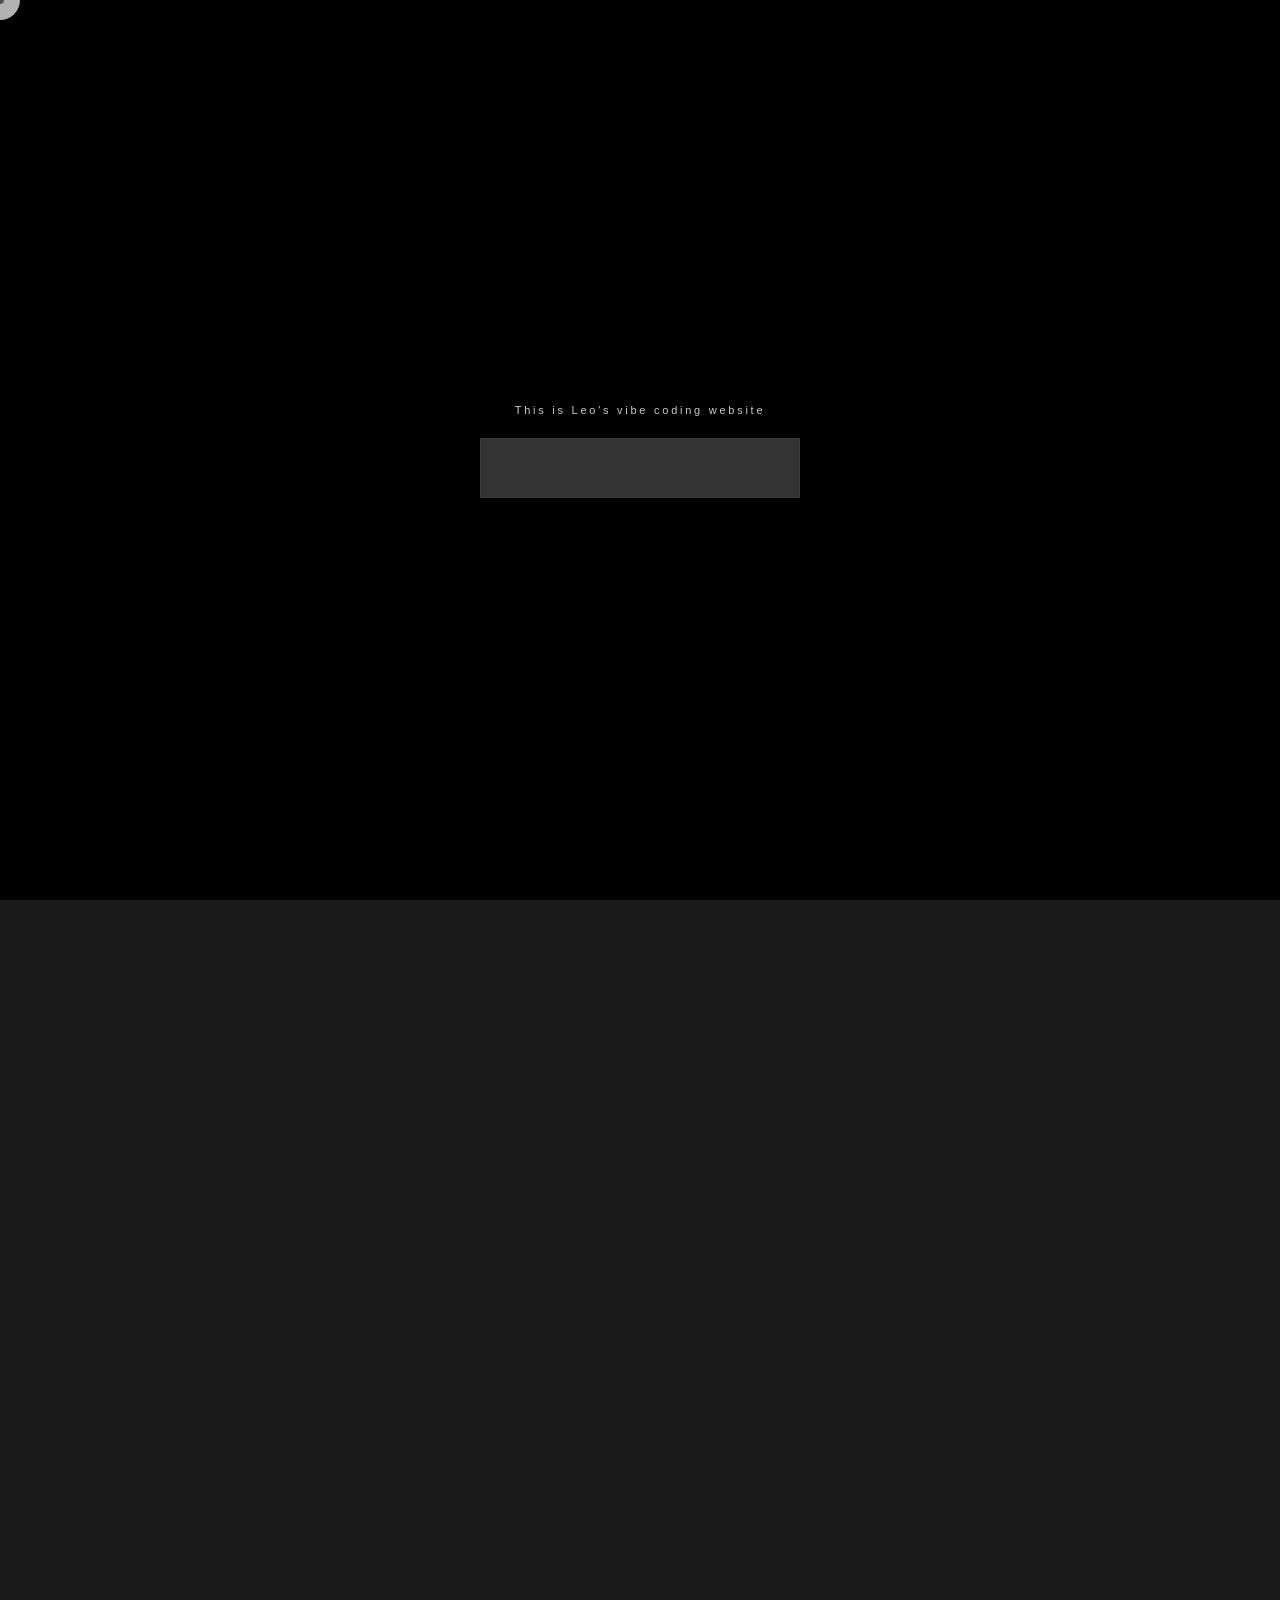
==== commit 5806bf53: "Add files via upload" ====
--- a/index.html
+++ b/index.html
@@ -6,7 +6,6 @@
     <meta name="viewport" content="width=device-width, initial-scale=1.0">
     <title>Leo Bu - Visual Designer</title>
     <meta name="description" content="个人创意作品集，展示设计与开发项目。">
-    <link rel="preload" href="PPNeueMachina-InktrapRegular.otf" as="font" type="font/otf" crossorigin>
     <link rel="preload" href="PPNeueMachina-InktrapUltrabold.otf" as="font" type="font/otf" crossorigin>
     <link rel="stylesheet" href="style.css">
     <link rel="stylesheet" href="hero-style.css">
@@ -50,9 +49,9 @@
                 <span class="topbar-brand">Leobu</span>
             </div>
             <div class="topbar-right">
-                <a href="#about" onclick="locoScroll.scrollTo('#about')" class="scramble-text">About me</a>
-                <a href="#work" onclick="locoScroll.scrollTo('#work')" class="scramble-text">Work</a>
-                <a href="#contact" onclick="locoScroll.scrollTo('#contact')" class="scramble-text">Get in Touch</a>
+                <a href="#about" onclick="safeScrollTo('#about', event)" class="scramble-text">About me</a>
+                <a href="#work" onclick="safeScrollTo('#work', event)" class="scramble-text">Work</a>
+                <a href="#contact" onclick="safeScrollTo('#contact', event)" class="scramble-text">Get in Touch</a>
             </div>
         </nav>
 
@@ -61,8 +60,9 @@
             <!-- Hero Section -->
             <header class="hero-section" data-scroll-section>
                 <div class="hero-stage">
-                    <img src="https://personalwebsite-1258212294.cos.ap-guangzhou.myqcloud.com/indeximg2/2stage.png"
-                        class="hero-stage-bg" alt="Stage Frame">
+                    <video autoplay loop muted playsinline class="hero-stage-bg">
+                        <source src="https://personalwebsite-1258212294.cos.ap-guangzhou.myqcloud.com/indeximg2/2stagevideo.mp4" type="video/mp4">
+                    </video>
                     <img src="https://personalwebsite-1258212294.cos.ap-guangzhou.myqcloud.com/indeximg2/2stage-left.png"
                         class="hero-curtain hero-curtain-left" alt="Left Curtain">
                     <img src="https://personalwebsite-1258212294.cos.ap-guangzhou.myqcloud.com/indeximg2/2stage-right.png"
@@ -78,16 +78,26 @@
 
                     <!-- Hidden Interactive Images on Stage Sides -->
                     <div class="hero-hidden-images">
-                        <img src="https://personalwebsite-1258212294.cos.ap-guangzhou.myqcloud.com/indeximg/st01.png"
-                            class="hero-hidden-image st-01" alt="Stage Side 1">
-                        <img src="https://personalwebsite-1258212294.cos.ap-guangzhou.myqcloud.com/indeximg/st02.png"
-                            class="hero-hidden-image st-02" alt="Stage Side 2">
-                        <img src="https://personalwebsite-1258212294.cos.ap-guangzhou.myqcloud.com/indeximg/st03.png"
-                            class="hero-hidden-image st-03" alt="Stage Side 3">
-                        <img src="https://personalwebsite-1258212294.cos.ap-guangzhou.myqcloud.com/indeximg/st04.png"
-                            class="hero-hidden-image st-04" alt="Stage Side 4">
-                        <img src="https://personalwebsite-1258212294.cos.ap-guangzhou.myqcloud.com/indeximg/st05.png"
-                            class="hero-hidden-image st-05" alt="Stage Side 5">
+                        <div class="hero-hidden-image-container st-01">
+                            <img src="https://personalwebsite-1258212294.cos.ap-guangzhou.myqcloud.com/indeximg/st01.png"
+                                class="hero-hidden-image" alt="Stage Side 1">
+                        </div>
+                        <div class="hero-hidden-image-container st-02">
+                            <img src="https://personalwebsite-1258212294.cos.ap-guangzhou.myqcloud.com/indeximg/st02.png"
+                                class="hero-hidden-image" alt="Stage Side 2">
+                        </div>
+                        <div class="hero-hidden-image-container st-03">
+                            <img src="https://personalwebsite-1258212294.cos.ap-guangzhou.myqcloud.com/indeximg/st03.png"
+                                class="hero-hidden-image" alt="Stage Side 3">
+                        </div>
+                        <div class="hero-hidden-image-container st-04">
+                            <img src="https://personalwebsite-1258212294.cos.ap-guangzhou.myqcloud.com/indeximg/st04.png"
+                                class="hero-hidden-image" alt="Stage Side 4">
+                        </div>
+                        <div class="hero-hidden-image-container st-05">
+                            <img src="https://personalwebsite-1258212294.cos.ap-guangzhou.myqcloud.com/indeximg/st05.png"
+                                class="hero-hidden-image" alt="Stage Side 5">
+                        </div>
                     </div>
                 </div>
                 <!-- Straddling Scroll Indicator -->
@@ -103,7 +113,7 @@
 
             <!-- About Section -->
             <section class="about-section" id="about" data-scroll-section>
-                <div class="about-scroll-wrapper" data-scroll>
+                <div class="about-scroll-wrapper">
                     <div class="about-container">
                         <!-- Column 1: Profile Info -->
                         <div class="about-col profile-col">
--- a/style.css
+++ b/style.css
@@ -1,11 +1,3 @@
-@font-face {
-    font-family: 'NeueMachina-Regular';
-    src: url('PPNeueMachina-InktrapRegular.otf') format('opentype');
-    font-weight: normal;
-    font-style: normal;
-    font-display: block;
-}
-
 @font-face {
     font-family: 'NeueMachina-Ultrabold';
     src: url('PPNeueMachina-InktrapUltrabold.otf') format('opentype');
@@ -14,13 +6,7 @@
     font-display: block;
 }
 
-@font-face {
-    font-family: 'ZhuHei';
-    src: url('造字工房竹黑体 (1).otf') format('opentype');
-    font-weight: normal;
-    font-style: normal;
-    font-display: block;
-}
+/* ZhuHei font removed as file is missing */
 
 
 
@@ -33,7 +19,7 @@
     /* dark red from reference */
 
     --font-heading: 'NeueMachina-Ultrabold', sans-serif;
-    --font-body: 'NeueMachina-Regular', sans-serif;
+    --font-body: 'NeueMachina-Ultrabold', -apple-system, BlinkMacSystemFont, "Segoe UI", Roboto, Helvetica, Arial, sans-serif;
 
     --border-color: rgba(255, 255, 255, 0.1);
 
@@ -388,7 +374,7 @@
 
 .exp-item h4 {
     font-size: 14px;
-    font-weight: 600;
+    font-weight: normal;
     margin-bottom: 12px;
     color: #ffffff;
     text-transform: uppercase;
@@ -587,12 +573,10 @@
     text-align: center;
 }
 
-.loader-top,
-.loader-bottom {
+.loader-top {
     font-family: var(--font-body);
     font-size: 11px;
     letter-spacing: 0.25em;
-    text-transform: uppercase;
     color: #ffffff;
     opacity: 0.8;
 }
--- a/hero-style.css
+++ b/hero-style.css
@@ -32,6 +32,8 @@
     height: 100%;
     object-fit: cover;
     object-position: center;
+    will-change: transform; /* Hardware acceleration hint */
+    backface-visibility: hidden;
 }
 
 .hero-curtain-left {
@@ -153,7 +155,7 @@
     /* Container itself should not block */
 }
 
-.hero-hidden-image {
+.hero-hidden-image-container {
     position: absolute;
     opacity: 0;
     transform: scale(0.85) translateY(10px);
@@ -162,17 +164,69 @@
     /* Bouncy elastic easing */
     z-index: 10;
     width: 14vw;
-    height: auto;
     pointer-events: auto;
-    box-shadow: 0 15px 45px rgba(0, 0, 0, 0.6);
-    filter: brightness(0.9);
-    /* Slightly darker when hidden to pop more on hover */
-}
-
-.hero-hidden-image:hover {
+}
+
+.hero-hidden-image-container:hover {
     opacity: 1;
     transform: scale(1.1) translateY(0);
     /* Pop up and grow */
+}
+
+/* 1px White Border and Corner Squares on Hover */
+.hero-hidden-image-container::before {
+    content: '';
+    position: absolute;
+    top: 0;
+    left: 0;
+    right: 0;
+    bottom: 0;
+    outline: 1px solid white;
+    opacity: 0;
+    transition: opacity 0.3s ease;
+    z-index: 2;
+    pointer-events: none;
+}
+
+.hero-hidden-image-container:hover::before {
+    opacity: 1;
+}
+
+.hero-hidden-image-container::after {
+    content: '';
+    position: absolute;
+    top: 0;
+    left: 0;
+    right: 0;
+    bottom: 0;
+    margin: -4px; /* Center 8x8 square on corner endpoint */
+    background: 
+        linear-gradient(white, white) 0 0,
+        linear-gradient(white, white) 100% 0,
+        linear-gradient(white, white) 0 100%,
+        linear-gradient(white, white) 100% 100%;
+    background-repeat: no-repeat;
+    background-size: 8px 8px;
+    z-index: 3;
+    opacity: 0;
+    transition: opacity 0.3s ease;
+    pointer-events: none;
+}
+
+.hero-hidden-image-container:hover::after {
+    opacity: 1;
+}
+
+.hero-hidden-image {
+    width: 100%;
+    height: auto;
+    display: block;
+    filter: brightness(0.9);
+    /* Slightly darker when hidden to pop more on hover */
+    transition: filter 0.6s ease;
+}
+
+.hero-hidden-image-container:hover .hero-hidden-image {
     filter: brightness(1);
 }
 
